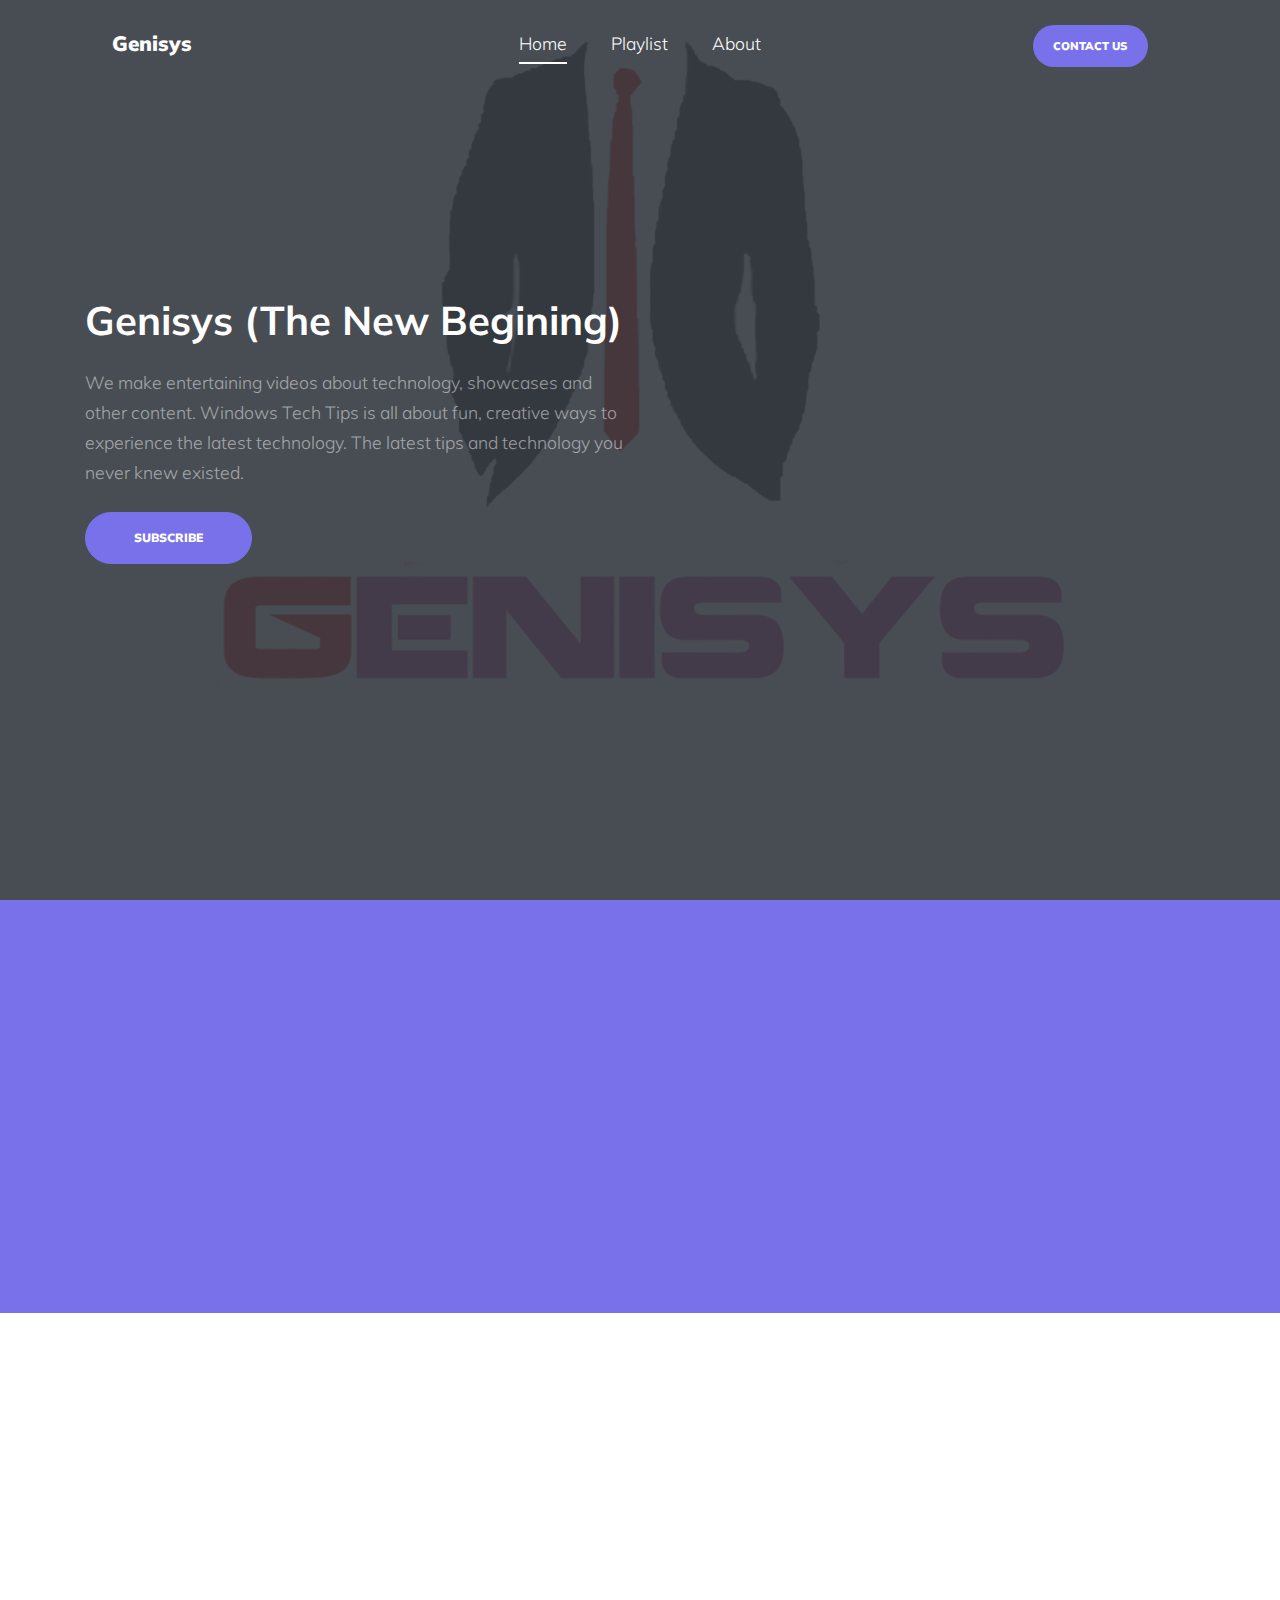
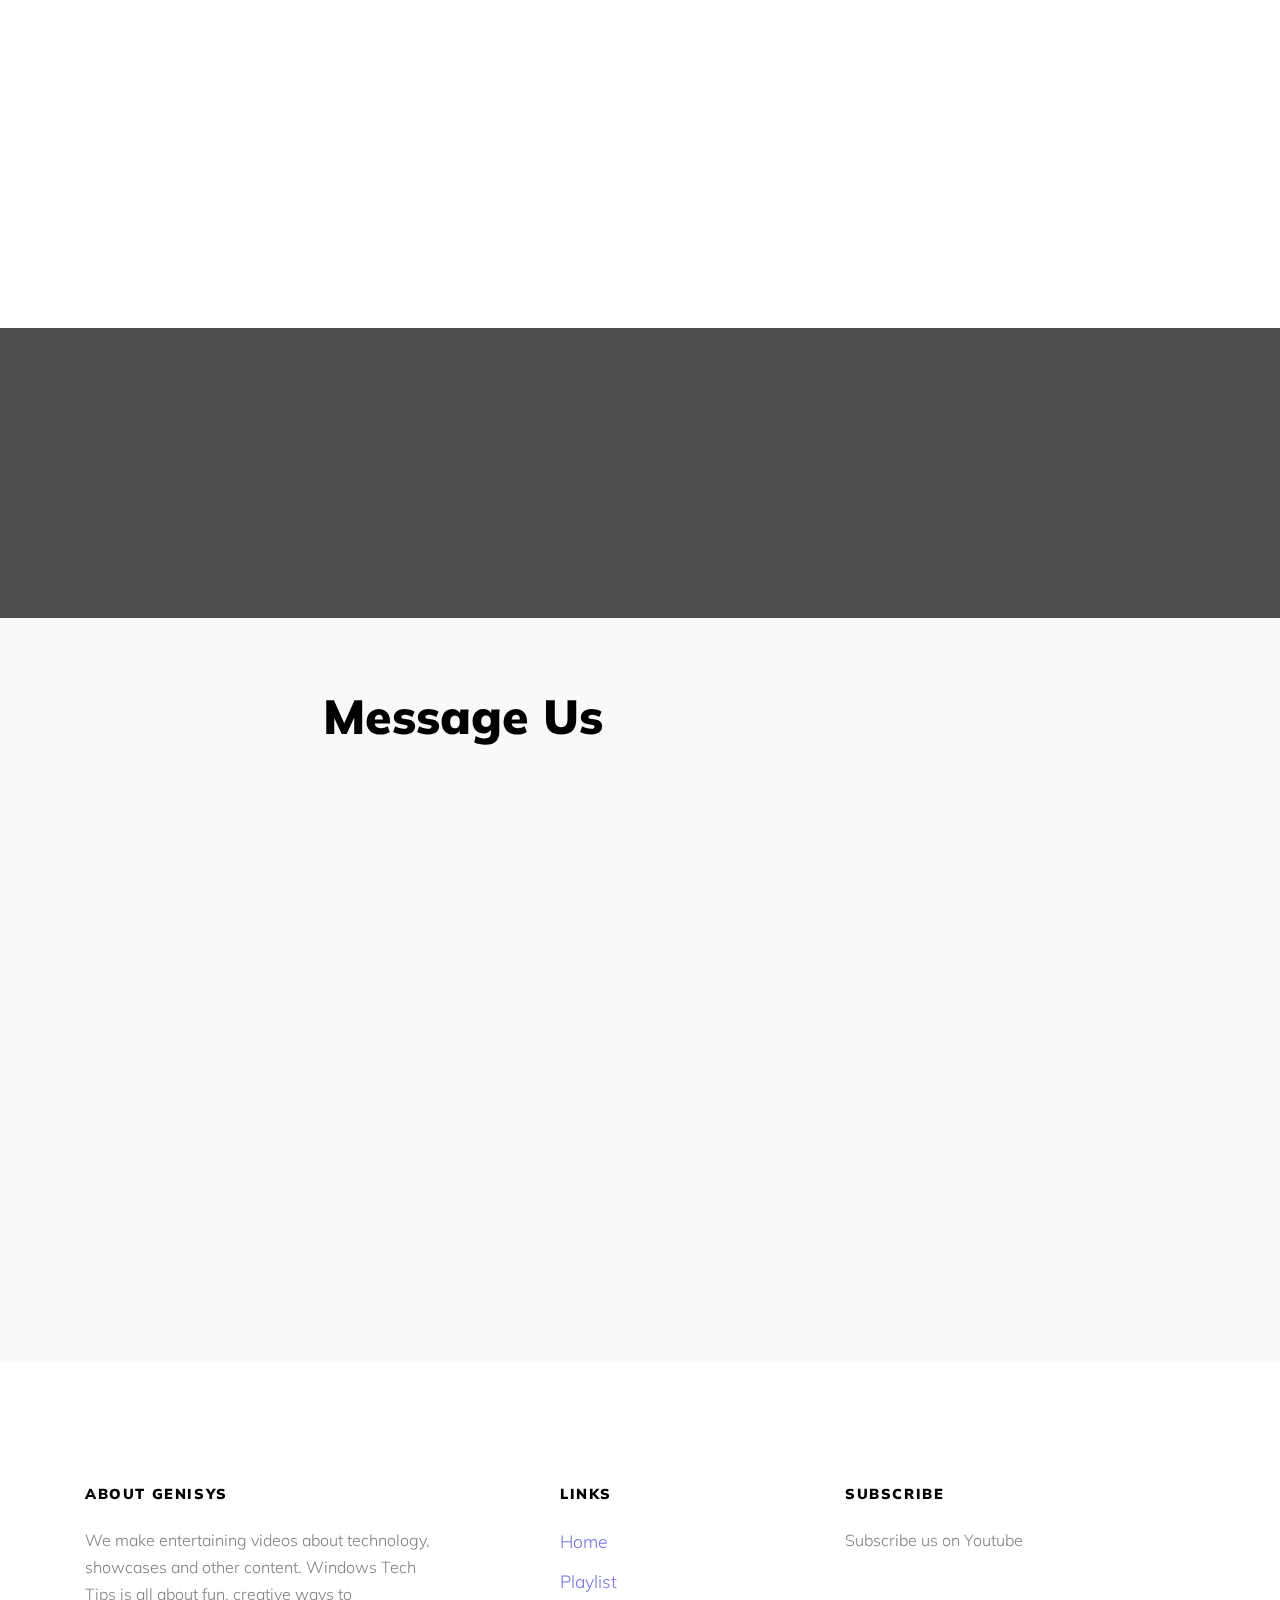
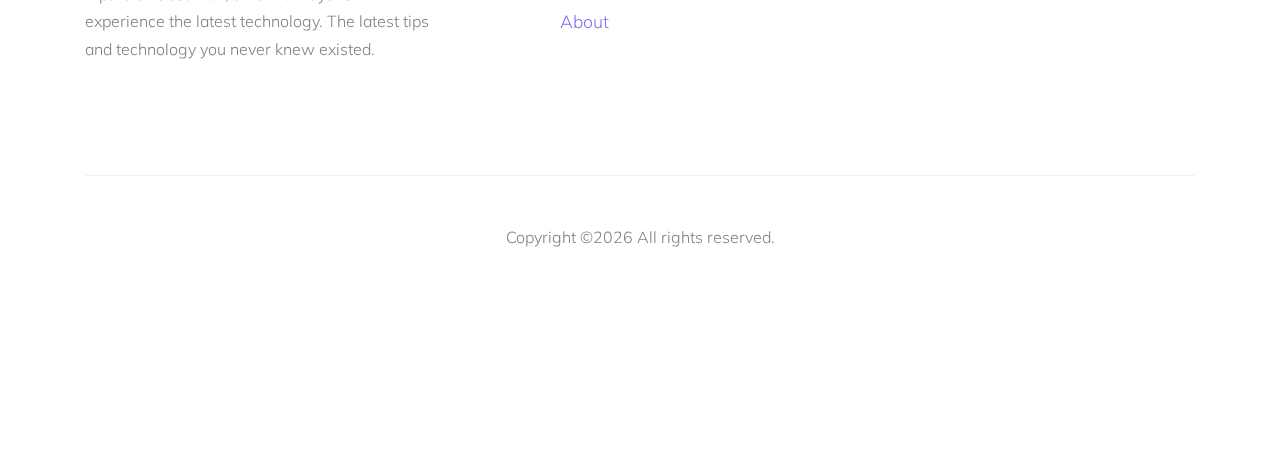
==== index.html @ ff039a1c "Full webpage" ====
<!DOCTYPE html>
<html lang="en">
  <head>
    <title>Genisys</title>
    <link rel="shortcut icon" href="images/Icon.png" />
    <meta charset="utf-8">
    <meta name="viewport" content="width=device-width, initial-scale=1, shrink-to-fit=no">
    
    
    <link href="https://fonts.googleapis.com/css?family=Muli:300,400,700,900" rel="stylesheet">
    <link rel="stylesheet" href="fonts/icomoon/style.css">

    <link rel="stylesheet" href="css/bootstrap.min.css">
    <link rel="stylesheet" href="css/jquery-ui.css">
    <link rel="stylesheet" href="css/owl.carousel.min.css">
    <link rel="stylesheet" href="css/owl.theme.default.min.css">
    <link rel="stylesheet" href="css/owl.theme.default.min.css">

    <link rel="stylesheet" href="css/jquery.fancybox.min.css">

    <link rel="stylesheet" href="css/bootstrap-datepicker.css">

    <link rel="stylesheet" href="fonts/flaticon/font/flaticon.css">

    <link rel="stylesheet" href="css/aos.css">

    <link rel="stylesheet" href="css/style.css">
    
  </head>
  <body data-spy="scroll" data-target=".site-navbar-target" data-offset="300">
  
  <div class="site-wrap">

    <div class="site-mobile-menu site-navbar-target">
      <div class="site-mobile-menu-header">
        <div class="site-mobile-menu-close mt-3">
          <span class="icon-close2 js-menu-toggle"></span>
        </div>
      </div>
      <div class="site-mobile-menu-body"></div>
    </div>
   
    
    <header class="site-navbar py-4 js-sticky-header site-navbar-target" role="banner">
      
      <div class="container-fluid">
        <div class="d-flex align-items-center">
          <div class="site-logo mr-auto w-25"><a href="index.html">Genisys</a></div>

          <div class="mx-auto text-center">
            <nav class="site-navigation position-relative text-right" role="navigation">
              <ul class="site-menu main-menu js-clone-nav mx-auto d-none d-lg-block  m-0 p-0">
                <li><a href="#home-section" class="nav-link">Home</a></li>
                <li><a href="#playlist-section" class="nav-link">Playlist</a></li>
                <li><a href="#about-section" class="nav-link">About</a></li>
              </ul>
            </nav>
          </div>

          <div class="ml-auto w-25">
            <nav class="site-navigation position-relative text-right" role="navigation">
              <ul class="site-menu main-menu site-menu-dark js-clone-nav mr-auto d-none d-lg-block m-0 p-0">
                <li class="cta"><a href="#contact-section" class="nav-link"><span>Contact Us</span></a></li>
              </ul>
            </nav>
            <a href="#" class="d-inline-block d-lg-none site-menu-toggle js-menu-toggle text-black float-right"><span class="icon-menu h3"></span></a>
          </div>
        </div>
      </div>
      
    </header>

    <div class="intro-section" id="home-section">
      
      <div class="slide-1" style="background-image: url('images/1.jpg');" data-stellar-background-ratio="0.5">
        <div class="container">
          <div class="row align-items-center">
            <div class="col-12">
              <div class="row align-items-center">
                <div class="col-lg-6 mb-4">
                  <h1  data-aos="fade-up" data-aos-delay="100">Genisys (The New Begining)</h1>
                  <p class="mb-4"  data-aos="fade-up" data-aos-delay="200">We make entertaining videos about technology, showcases and other content. Windows Tech Tips is all about fun, creative ways to experience the latest technology. The latest tips and technology you never knew existed.</p>
                  <p data-aos="fade-up" data-aos-delay="300"><a href="https://www.youtube.com/c/Genisyschannel" class="btn btn-primary py-3 px-5 btn-pill">Subscribe</a></p>

                </div>
              </div>
            </div>
            
          </div>
        </div>
      </div>
    </div>

    
    <div class="site-section courses-title" id="playlist-section">
      <div class="container">
        <div class="row mb-5 justify-content-center">
          <div class="col-lg-7 text-center" data-aos="fade-up" data-aos-delay="100">
            <h2 class="section-title">Playlist</h2>
          </div>
        </div>
      </div>
    </div>
    <div class="site-section courses-entry-wrap"  data-aos="fade-up" data-aos-delay="200">
      <div class="container">
        <div class="row">

          <div class="owl-carousel col-12 nonloop-block-14">

            <div class="course bg-white h-100 align-self-stretch">
              <div class="iframe-container">
                <iframe width="560" height="315" src="https://www.youtube.com/embed/videoseries?list=PLZ8ZavRdxib5NOZ0PcH_NPedXudBu9QNH" frameborder="0" allow="accelerometer; autoplay; encrypted-media; gyroscope; picture-in-picture" allowfullscreen></iframe>
              </div>
            </div>

            <div class="course bg-white h-100 align-self-stretch">
              <div class="iframe-container">
                <iframe width="560" height="315" src="https://www.youtube.com/embed/videoseries?list=PLZ8ZavRdxib6wpeJSiili2J44ztPbhXlC" frameborder="0" allow="accelerometer; autoplay; encrypted-media; gyroscope; picture-in-picture" allowfullscreen></iframe>
              </div>
            </div>

            <div class="course bg-white h-100 align-self-stretch">
              <div class="iframe-container">
                <iframe width="560" height="315" src="https://www.youtube.com/embed/videoseries?list=PLZ8ZavRdxib6djG3fVRf4UelJCjwwiK1C" frameborder="0" allow="accelerometer; autoplay; encrypted-media; gyroscope; picture-in-picture" allowfullscreen></iframe>
              </div>
            </div>



            <div class="course bg-white h-100 align-self-stretch">
              <div class="iframe-container">
                <iframe width="560" height="315" src="https://www.youtube.com/embed/videoseries?list=PLZ8ZavRdxib55A7ItDXSFVmfFEqRTArid" frameborder="0" allow="accelerometer; autoplay; encrypted-media; gyroscope; picture-in-picture" allowfullscreen></iframe>
              </div>
            </div>

          </div>
        </div>
        <div class="row justify-content-center">
          <div class="col-7 text-center">
            <button class="customPrevBtn btn btn-primary m-1">Prev</button>
            <button class="customNextBtn btn btn-primary m-1">Next</button>
          </div>
        </div>
        <br>
        <div class="row justify-content-center">
          <p data-aos="fade-up" data-aos-delay="300"><a href="videos.html" class="btn btn-primary py-3 px-5 btn-pill">All Videos -></a></p>
        </div>
      </div>
    </div>


    <div class="site-section" id="about-section">
        <div class="row mb-5 justify-content-center">
          <div class="col-lg-7 mb-5 text-center"  data-aos="fade-up" data-aos-delay="100">
            <h2 class="section-title">About</h2>
          </div>
        </div>
        
         <div class="site-section bg-image overlay" style="background-image: url('images/1.jpg');">
           <div class="container">
              <div class="row justify-content-center align-items-center" data-aos="fade-up" data-aos-delay="1000">
                <div class="col-md-8 text-center testimony">
                  <img src="images/person_4.jpg" alt="Image" class="img-fluid w-25 mb-4 rounded-circle">
                  <h3 class="mb-4">G. Ajith Kumar</h3>
                  <blockquote>
                    <p>&ldquo; I am Student, Studying B.E CSE in Paavai Engineering College, Namakkal. &rdquo;</p>
                  </blockquote>
                </div>
              </div>
           </div>
         </div>

    
    <div class="site-section bg-light" id="contact-section">
      <div class="container">

        <div class="row justify-content-center">
          <div class="col-md-7">


            
            <h2 class="section-title mb-3">Message Us</h2>
            <form method="post" data-aos="fade">
              <div class="form-group row">
                <div class="col-md-6 mb-3 mb-lg-0">
                  <input type="text" class="form-control" placeholder="First name">
                </div>
                <div class="col-md-6">
                  <input type="text" class="form-control" placeholder="Last name">
                </div>
              </div>

              <div class="form-group row">
                <div class="col-md-12">
                  <input type="text" class="form-control" placeholder="Subject">
                </div>
              </div>

              <div class="form-group row">
                <div class="col-md-12">
                  <input type="email" class="form-control" placeholder="Email">
                </div>
              </div>
              <div class="form-group row">
                <div class="col-md-12">
                  <textarea class="form-control" id="" cols="30" rows="10" placeholder="Write your message here."></textarea>
                </div>
              </div>

              <div class="form-group row">
                <div class="col-md-6">
                  
                  <input type="submit" class="btn btn-primary py-3 px-5 btn-block btn-pill" value="Send Message">
                </div>
              </div>

            </form>
          </div>
        </div>
      </div>
    </div>
    
     
    <footer class="footer-section bg-white">
      <div class="container">
        <div class="row">
          <div class="col-md-4">
            <h3>About Genisys</h3>
            <p>We make entertaining videos about technology, showcases and other content. Windows Tech Tips is all about fun, creative ways to experience the latest technology. The latest tips and technology you never knew existed.</p>
          </div>

          <div class="col-md-3 ml-auto">
            <h3>Links</h3>
            <ul class="list-unstyled footer-links">
              <li><a href="#home-section">Home</a></li>
              <li><a href="#playlist-section">Playlist</a></li>
              <li><a href="#"></a></li>
              <li><a href="#about-section">About</a></li>
            </ul>
          </div>

          <div class="col-md-4">
            <h3>Subscribe</h3>
            <p>Subscribe us on Youtube</p>
            <p data-aos="fade-up" data-aos-delay="300"><a href="https://www.youtube.com/c/Genisyschannel" class="btn btn-primary py-3 px-5 btn-pill">Subscribe</a></p>
          </div>

        </div>

        <div class="row pt-5 mt-5 text-center">
          <div class="col-md-12">
            <div class="border-top pt-5">
            <p>
        Copyright &copy;<script>document.write(new Date().getFullYear());</script> All rights reserved.
      </p>
            </div>
          </div>
          
        </div>
      </div>
    </footer>

  
    
  </div> <!-- .site-wrap -->

  <script src="js/jquery-3.3.1.min.js"></script>
  <script src="js/jquery-migrate-3.0.1.min.js"></script>
  <script src="js/jquery-ui.js"></script>
  <script src="js/popper.min.js"></script>
  <script src="js/bootstrap.min.js"></script>
  <script src="js/owl.carousel.min.js"></script>
  <script src="js/jquery.stellar.min.js"></script>
  <script src="js/jquery.countdown.min.js"></script>
  <script src="js/bootstrap-datepicker.min.js"></script>
  <script src="js/jquery.easing.1.3.js"></script>
  <script src="js/aos.js"></script>
  <script src="js/jquery.fancybox.min.js"></script>
  <script src="js/jquery.sticky.js"></script>

  
  <script src="js/main.js"></script>
    
  </body>
</html>
---- fonts/icomoon/style.css ----
@font-face {
  font-family: 'icomoon';
  src:  url('fonts/icomoon.eot?10si43');
  src:  url('fonts/icomoon.eot?10si43#iefix') format('embedded-opentype'),
    url('fonts/icomoon.ttf?10si43') format('truetype'),
    url('fonts/icomoon.woff?10si43') format('woff'),
    url('fonts/icomoon.svg?10si43#icomoon') format('svg');
  font-weight: normal;
  font-style: normal;
}

[class^="icon-"], [class*=" icon-"] {
  /* use !important to prevent issues with browser extensions that change fonts */
  font-family: 'icomoon' !important;
  speak: none;
  font-style: normal;
  font-weight: normal;
  font-variant: normal;
  text-transform: none;
  line-height: 1;

  /* Better Font Rendering =========== */
  -webkit-font-smoothing: antialiased;
  -moz-osx-font-smoothing: grayscale;
}

.icon-asterisk:before {
  content: "\f069";
}
.icon-plus:before {
  content: "\f067";
}
.icon-question:before {
  content: "\f128";
}
.icon-minus:before {
  content: "\f068";
}
.icon-glass:before {
  content: "\f000";
}
.icon-music:before {
  content: "\f001";
}
.icon-search:before {
  content: "\f002";
}
.icon-envelope-o:before {
  content: "\f003";
}
.icon-heart:before {
  content: "\f004";
}
.icon-star:before {
  content: "\f005";
}
.icon-star-o:before {
  content: "\f006";
}
.icon-user:before {
  content: "\f007";
}
.icon-film:before {
  content: "\f008";
}
.icon-th-large:before {
  content: "\f009";
}
.icon-th:before {
  content: "\f00a";
}
.icon-th-list:before {
  content: "\f00b";
}
.icon-check:before {
  content: "\f00c";
}
.icon-close:before {
  content: "\f00d";
}
.icon-remove:before {
  content: "\f00d";
}
.icon-times:before {
  content: "\f00d";
}
.icon-search-plus:before {
  content: "\f00e";
}
.icon-search-minus:before {
  content: "\f010";
}
.icon-power-off:before {
  content: "\f011";
}
.icon-signal:before {
  content: "\f012";
}
.icon-cog:before {
  content: "\f013";
}
.icon-gear:before {
  content: "\f013";
}
.icon-trash-o:before {
  content: "\f014";
}
.icon-home:before {
  content: "\f015";
}
.icon-file-o:before {
  content: "\f016";
}
.icon-clock-o:before {
  content: "\f017";
}
.icon-road:before {
  content: "\f018";
}
.icon-download:before {
  content: "\f019";
}
.icon-arrow-circle-o-down:before {
  content: "\f01a";
}
.icon-arrow-circle-o-up:before {
  content: "\f01b";
}
.icon-inbox:before {
  content: "\f01c";
}
.icon-play-circle-o:before {
  content: "\f01d";
}
.icon-repeat:before {
  content: "\f01e";
}
.icon-rotate-right:before {
  content: "\f01e";
}
.icon-refresh:before {
  content: "\f021";
}
.icon-list-alt:before {
  content: "\f022";
}
.icon-lock:before {
  content: "\f023";
}
.icon-flag:before {
  content: "\f024";
}
.icon-headphones:before {
  content: "\f025";
}
.icon-volume-off:before {
  content: "\f026";
}
.icon-volume-down:before {
  content: "\f027";
}
.icon-volume-up:before {
  content: "\f028";
}
.icon-qrcode:before {
  content: "\f029";
}
.icon-barcode:before {
  content: "\f02a";
}
.icon-tag:before {
  content: "\f02b";
}
.icon-tags:before {
  content: "\f02c";
}
.icon-book:before {
  content: "\f02d";
}
.icon-bookmark:before {
  content: "\f02e";
}
.icon-print:before {
  content: "\f02f";
}
.icon-camera:before {
  content: "\f030";
}
.icon-font:before {
  content: "\f031";
}
.icon-bold:before {
  content: "\f032";
}
.icon-italic:before {
  content: "\f033";
}
.icon-text-height:before {
  content: "\f034";
}
.icon-text-width:before {
  content: "\f035";
}
.icon-align-left:before {
  content: "\f036";
}
.icon-align-center:before {
  content: "\f037";
}
.icon-align-right:before {
  content: "\f038";
}
.icon-align-justify:before {
  content: "\f039";
}
.icon-list:before {
  content: "\f03a";
}
.icon-dedent:before {
  content: "\f03b";
}
.icon-outdent:before {
  content: "\f03b";
}
.icon-indent:before {
  content: "\f03c";
}
.icon-video-camera:before {
  content: "\f03d";
}
.icon-image:before {
  content: "\f03e";
}
.icon-photo:before {
  content: "\f03e";
}
.icon-picture-o:before {
  content: "\f03e";
}
.icon-pencil:before {
  content: "\f040";
}
.icon-map-marker:before {
  content: "\f041";
}
.icon-adjust:before {
  content: "\f042";
}
.icon-tint:before {
  content: "\f043";
}
.icon-edit:before {
  content: "\f044";
}
.icon-pencil-square-o:before {
  content: "\f044";
}
.icon-share-square-o:before {
  content: "\f045";
}
.icon-check-square-o:before {
  content: "\f046";
}
.icon-arrows:before {
  content: "\f047";
}
.icon-step-backward:before {
  content: "\f048";
}
.icon-fast-backward:before {
  content: "\f049";
}
.icon-backward:before {
  content: "\f04a";
}
.icon-play:before {
  content: "\f04b";
}
.icon-pause:before {
  content: "\f04c";
}
.icon-stop:before {
  content: "\f04d";
}
.icon-forward:before {
  content: "\f04e";
}
.icon-fast-forward:before {
  content: "\f050";
}
.icon-step-forward:before {
  content: "\f051";
}
.icon-eject:before {
  content: "\f052";
}
.icon-chevron-left:before {
  content: "\f053";
}
.icon-chevron-right:before {
  content: "\f054";
}
.icon-plus-circle:before {
  content: "\f055";
}
.icon-minus-circle:before {
  content: "\f056";
}
.icon-times-circle:before {
  content: "\f057";
}
.icon-check-circle:before {
  content: "\f058";
}
.icon-question-circle:before {
  content: "\f059";
}
.icon-info-circle:before {
  content: "\f05a";
}
.icon-crosshairs:before {
  content: "\f05b";
}
.icon-times-circle-o:before {
  content: "\f05c";
}
.icon-check-circle-o:before {
  content: "\f05d";
}
.icon-ban:before {
  content: "\f05e";
}
.icon-arrow-left:before {
  content: "\f060";
}
.icon-arrow-right:before {
  content: "\f061";
}
.icon-arrow-up:before {
  content: "\f062";
}
.icon-arrow-down:before {
  content: "\f063";
}
.icon-mail-forward:before {
  content: "\f064";
}
.icon-share:before {
  content: "\f064";
}
.icon-expand:before {
  content: "\f065";
}
.icon-compress:before {
  content: "\f066";
}
.icon-exclamation-circle:before {
  content: "\f06a";
}
.icon-gift:before {
  content: "\f06b";
}
.icon-leaf:before {
  content: "\f06c";
}
.icon-fire:before {
  content: "\f06d";
}
.icon-eye:before {
  content: "\f06e";
}
.icon-eye-slash:before {
  content: "\f070";
}
.icon-exclamation-triangle:before {
  content: "\f071";
}
.icon-warning:before {
  content: "\f071";
}
.icon-plane:before {
  content: "\f072";
}
.icon-calendar:before {
  content: "\f073";
}
.icon-random:before {
  content: "\f074";
}
.icon-comment:before {
  content: "\f075";
}
.icon-magnet:before {
  content: "\f076";
}
.icon-chevron-up:before {
  content: "\f077";
}
.icon-chevron-down:before {
  content: "\f078";
}
.icon-retweet:before {
  content: "\f079";
}
.icon-shopping-cart:before {
  content: "\f07a";
}
.icon-folder:before {
  content: "\f07b";
}
.icon-folder-open:before {
  content: "\f07c";
}
.icon-arrows-v:before {
  content: "\f07d";
}
.icon-arrows-h:before {
  content: "\f07e";
}
.icon-bar-chart:before {
  content: "\f080";
}
.icon-bar-chart-o:before {
  content: "\f080";
}
.icon-twitter-square:before {
  content: "\f081";
}
.icon-facebook-square:before {
  content: "\f082";
}
.icon-camera-retro:before {
  content: "\f083";
}
.icon-key:before {
  content: "\f084";
}
.icon-cogs:before {
  content: "\f085";
}
.icon-gears:before {
  content: "\f085";
}
.icon-comments:before {
  content: "\f086";
}
.icon-thumbs-o-up:before {
  content: "\f087";
}
.icon-thumbs-o-down:before {
  content: "\f088";
}
.icon-star-half:before {
  content: "\f089";
}
.icon-heart-o:before {
  content: "\f08a";
}
.icon-sign-out:before {
  content: "\f08b";
}
.icon-linkedin-square:before {
  content: "\f08c";
}
.icon-thumb-tack:before {
  content: "\f08d";
}
.icon-external-link:before {
  content: "\f08e";
}
.icon-sign-in:before {
  content: "\f090";
}
.icon-trophy:before {
  content: "\f091";
}
.icon-github-square:before {
  content: "\f092";
}
.icon-upload:before {
  content: "\f093";
}
.icon-lemon-o:before {
  content: "\f094";
}
.icon-phone:before {
  content: "\f095";
}
.icon-square-o:before {
  content: "\f096";
}
.icon-bookmark-o:before {
  content: "\f097";
}
.icon-phone-square:before {
  content: "\f098";
}
.icon-twitter:before {
  content: "\f099";
}
.icon-facebook:before {
  content: "\f09a";
}
.icon-facebook-f:before {
  content: "\f09a";
}
.icon-github:before {
  content: "\f09b";
}
.icon-unlock:before {
  content: "\f09c";
}
.icon-credit-card:before {
  content: "\f09d";
}
.icon-feed:before {
  content: "\f09e";
}
.icon-rss:before {
  content: "\f09e";
}
.icon-hdd-o:before {
  content: "\f0a0";
}
.icon-bullhorn:before {
  content: "\f0a1";
}
.icon-bell-o:before {
  content: "\f0a2";
}
.icon-certificate:before {
  content: "\f0a3";
}
.icon-hand-o-right:before {
  content: "\f0a4";
}
.icon-hand-o-left:before {
  content: "\f0a5";
}
.icon-hand-o-up:before {
  content: "\f0a6";
}
.icon-hand-o-down:before {
  content: "\f0a7";
}
.icon-arrow-circle-left:before {
  content: "\f0a8";
}
.icon-arrow-circle-right:before {
  content: "\f0a9";
}
.icon-arrow-circle-up:before {
  content: "\f0aa";
}
.icon-arrow-circle-down:before {
  content: "\f0ab";
}
.icon-globe:before {
  content: "\f0ac";
}
.icon-wrench:before {
  content: "\f0ad";
}
.icon-tasks:before {
  content: "\f0ae";
}
.icon-filter:before {
  content: "\f0b0";
}
.icon-briefcase:before {
  content: "\f0b1";
}
.icon-arrows-alt:before {
  content: "\f0b2";
}
.icon-group:before {
  content: "\f0c0";
}
.icon-users:before {
  content: "\f0c0";
}
.icon-chain:before {
  content: "\f0c1";
}
.icon-link:before {
  content: "\f0c1";
}
.icon-cloud:before {
  content: "\f0c2";
}
.icon-flask:before {
  content: "\f0c3";
}
.icon-cut:before {
  content: "\f0c4";
}
.icon-scissors:before {
  content: "\f0c4";
}
.icon-copy:before {
  content: "\f0c5";
}
.icon-files-o:before {
  content: "\f0c5";
}
.icon-paperclip:before {
  content: "\f0c6";
}
.icon-floppy-o:before {
  content: "\f0c7";
}
.icon-save:before {
  content: "\f0c7";
}
.icon-square:before {
  content: "\f0c8";
}
.icon-bars:before {
  content: "\f0c9";
}
.icon-navicon:before {
  content: "\f0c9";
}
.icon-reorder:before {
  content: "\f0c9";
}
.icon-list-ul:before {
  content: "\f0ca";
}
.icon-list-ol:before {
  content: "\f0cb";
}
.icon-strikethrough:before {
  content: "\f0cc";
}
.icon-underline:before {
  content: "\f0cd";
}
.icon-table:before {
  content: "\f0ce";
}
.icon-magic:before {
  content: "\f0d0";
}
.icon-truck:before {
  content: "\f0d1";
}
.icon-pinterest:before {
  content: "\f0d2";
}
.icon-pinterest-square:before {
  content: "\f0d3";
}
.icon-google-plus-square:before {
  content: "\f0d4";
}
.icon-google-plus:before {
  content: "\f0d5";
}
.icon-money:before {
  content: "\f0d6";
}
.icon-caret-down:before {
  content: "\f0d7";
}
.icon-caret-up:before {
  content: "\f0d8";
}
.icon-caret-left:before {
  content: "\f0d9";
}
.icon-caret-right:before {
  content: "\f0da";
}
.icon-columns:before {
  content: "\f0db";
}
.icon-sort:before {
  content: "\f0dc";
}
.icon-unsorted:before {
  content: "\f0dc";
}
.icon-sort-desc:before {
  content: "\f0dd";
}
.icon-sort-down:before {
  content: "\f0dd";
}
.icon-sort-asc:before {
  content: "\f0de";
}
.icon-sort-up:before {
  content: "\f0de";
}
.icon-envelope:before {
  content: "\f0e0";
}
.icon-linkedin:before {
  content: "\f0e1";
}
.icon-rotate-left:before {
  content: "\f0e2";
}
.icon-undo:before {
  content: "\f0e2";
}
.icon-gavel:before {
  content: "\f0e3";
}
.icon-legal:before {
  content: "\f0e3";
}
.icon-dashboard:before {
  content: "\f0e4";
}
.icon-tachometer:before {
  content: "\f0e4";
}
.icon-comment-o:before {
  content: "\f0e5";
}
.icon-comments-o:before {
  content: "\f0e6";
}
.icon-bolt:before {
  content: "\f0e7";
}
.icon-flash:before {
  content: "\f0e7";
}
.icon-sitemap:before {
  content: "\f0e8";
}
.icon-umbrella:before {
  content: "\f0e9";
}
.icon-clipboard:before {
  content: "\f0ea";
}
.icon-paste:before {
  content: "\f0ea";
}
.icon-lightbulb-o:before {
  content: "\f0eb";
}
.icon-exchange:before {
  content: "\f0ec";
}
.icon-cloud-download:before {
  content: "\f0ed";
}
.icon-cloud-upload:before {
  content: "\f0ee";
}
.icon-user-md:before {
  content: "\f0f0";
}
.icon-stethoscope:before {
  content: "\f0f1";
}
.icon-suitcase:before {
  content: "\f0f2";
}
.icon-bell:before {
  content: "\f0f3";
}
.icon-coffee:before {
  content: "\f0f4";
}
.icon-cutlery:before {
  content: "\f0f5";
}
.icon-file-text-o:before {
  content: "\f0f6";
}
.icon-building-o:before {
  content: "\f0f7";
}
.icon-hospital-o:before {
  content: "\f0f8";
}
.icon-ambulance:before {
  content: "\f0f9";
}
.icon-medkit:before {
  content: "\f0fa";
}
.icon-fighter-jet:before {
  content: "\f0fb";
}
.icon-beer:before {
  content: "\f0fc";
}
.icon-h-square:before {
  content: "\f0fd";
}
.icon-plus-square:before {
  content: "\f0fe";
}
.icon-angle-double-left:before {
  content: "\f100";
}
.icon-angle-double-right:before {
  content: "\f101";
}
.icon-angle-double-up:before {
  content: "\f102";
}
.icon-angle-double-down:before {
  content: "\f103";
}
.icon-angle-left:before {
  content: "\f104";
}
.icon-angle-right:before {
  content: "\f105";
}
.icon-angle-up:before {
  content: "\f106";
}
.icon-angle-down:before {
  content: "\f107";
}
.icon-desktop:before {
  content: "\f108";
}
.icon-laptop:before {
  content: "\f109";
}
.icon-tablet:before {
  content: "\f10a";
}
.icon-mobile:before {
  content: "\f10b";
}
.icon-mobile-phone:before {
  content: "\f10b";
}
.icon-circle-o:before {
  content: "\f10c";
}
.icon-quote-left:before {
  content: "\f10d";
}
.icon-quote-right:before {
  content: "\f10e";
}
.icon-spinner:before {
  content: "\f110";
}
.icon-circle:before {
  content: "\f111";
}
.icon-mail-reply:before {
  content: "\f112";
}
.icon-reply:before {
  content: "\f112";
}
.icon-github-alt:before {
  content: "\f113";
}
.icon-folder-o:before {
  content: "\f114";
}
.icon-folder-open-o:before {
  content: "\f115";
}
.icon-smile-o:before {
  content: "\f118";
}
.icon-frown-o:before {
  content: "\f119";
}
.icon-meh-o:before {
  content: "\f11a";
}
.icon-gamepad:before {
  content: "\f11b";
}
.icon-keyboard-o:before {
  content: "\f11c";
}
.icon-flag-o:before {
  content: "\f11d";
}
.icon-flag-checkered:before {
  content: "\f11e";
}
.icon-terminal:before {
  content: "\f120";
}
.icon-code:before {
  content: "\f121";
}
.icon-mail-reply-all:before {
  content: "\f122";
}
.icon-reply-all:before {
  content: "\f122";
}
.icon-star-half-empty:before {
  content: "\f123";
}
.icon-star-half-full:before {
  content: "\f123";
}
.icon-star-half-o:before {
  content: "\f123";
}
.icon-location-arrow:before {
  content: "\f124";
}
.icon-crop:before {
  content: "\f125";
}
.icon-code-fork:before {
  content: "\f126";
}
.icon-chain-broken:before {
  content: "\f127";
}
.icon-unlink:before {
  content: "\f127";
}
.icon-info:before {
  content: "\f129";
}
.icon-exclamation:before {
  content: "\f12a";
}
.icon-superscript:before {
  content: "\f12b";
}
.icon-subscript:before {
  content: "\f12c";
}
.icon-eraser:before {
  content: "\f12d";
}
.icon-puzzle-piece:before {
  content: "\f12e";
}
.icon-microphone:before {
  content: "\f130";
}
.icon-microphone-slash:before {
  content: "\f131";
}
.icon-shield:before {
  content: "\f132";
}
.icon-calendar-o:before {
  content: "\f133";
}
.icon-fire-extinguisher:before {
  content: "\f134";
}
.icon-rocket:before {
  content: "\f135";
}
.icon-maxcdn:before {
  content: "\f136";
}
.icon-chevron-circle-left:before {
  content: "\f137";
}
.icon-chevron-circle-right:before {
  content: "\f138";
}
.icon-chevron-circle-up:before {
  content: "\f139";
}
.icon-chevron-circle-down:before {
  content: "\f13a";
}
.icon-html5:before {
  content: "\f13b";
}
.icon-css3:before {
  content: "\f13c";
}
.icon-anchor:before {
  content: "\f13d";
}
.icon-unlock-alt:before {
  content: "\f13e";
}
.icon-bullseye:before {
  content: "\f140";
}
.icon-ellipsis-h:before {
  content: "\f141";
}
.icon-ellipsis-v:before {
  content: "\f142";
}
.icon-rss-square:before {
  content: "\f143";
}
.icon-play-circle:before {
  content: "\f144";
}
.icon-ticket:before {
  content: "\f145";
}
.icon-minus-square:before {
  content: "\f146";
}
.icon-minus-square-o:before {
  content: "\f147";
}
.icon-level-up:before {
  content: "\f148";
}
.icon-level-down:before {
  content: "\f149";
}
.icon-check-square:before {
  content: "\f14a";
}
.icon-pencil-square:before {
  content: "\f14b";
}
.icon-external-link-square:before {
  content: "\f14c";
}
.icon-share-square:before {
  content: "\f14d";
}
.icon-compass:before {
  content: "\f14e";
}
.icon-caret-square-o-down:before {
  content: "\f150";
}
.icon-toggle-down:before {
  content: "\f150";
}
.icon-caret-square-o-up:before {
  content: "\f151";
}
.icon-toggle-up:before {
  content: "\f151";
}
.icon-caret-square-o-right:before {
  content: "\f152";
}
.icon-toggle-right:before {
  content: "\f152";
}
.icon-eur:before {
  content: "\f153";
}
.icon-euro:before {
  content: "\f153";
}
.icon-gbp:before {
  content: "\f154";
}
.icon-dollar:before {
  content: "\f155";
}
.icon-usd:before {
  content: "\f155";
}
.icon-inr:before {
  content: "\f156";
}
.icon-rupee:before {
  content: "\f156";
}
.icon-cny:before {
  content: "\f157";
}
.icon-jpy:before {
  content: "\f157";
}
.icon-rmb:before {
  content: "\f157";
}
.icon-yen:before {
  content: "\f157";
}
.icon-rouble:before {
  content: "\f158";
}
.icon-rub:before {
  content: "\f158";
}
.icon-ruble:before {
  content: "\f158";
}
.icon-krw:before {
  content: "\f159";
}
.icon-won:before {
  content: "\f159";
}
.icon-bitcoin:before {
  content: "\f15a";
}
.icon-btc:before {
  content: "\f15a";
}
.icon-file:before {
  content: "\f15b";
}
.icon-file-text:before {
  content: "\f15c";
}
.icon-sort-alpha-asc:before {
  content: "\f15d";
}
.icon-sort-alpha-desc:before {
  content: "\f15e";
}
.icon-sort-amount-asc:before {
  content: "\f160";
}
.icon-sort-amount-desc:before {
  content: "\f161";
}
.icon-sort-numeric-asc:before {
  content: "\f162";
}
.icon-sort-numeric-desc:before {
  content: "\f163";
}
.icon-thumbs-up:before {
  content: "\f164";
}
.icon-thumbs-down:before {
  content: "\f165";
}
.icon-youtube-square:before {
  content: "\f166";
}
.icon-youtube:before {
  content: "\f167";
}
.icon-xing:before {
  content: "\f168";
}
.icon-xing-square:before {
  content: "\f169";
}
.icon-youtube-play:before {
  content: "\f16a";
}
.icon-dropbox:before {
  content: "\f16b";
}
.icon-stack-overflow:before {
  content: "\f16c";
}
.icon-instagram:before {
  content: "\f16d";
}
.icon-flickr:before {
  content: "\f16e";
}
.icon-adn:before {
  content: "\f170";
}
.icon-bitbucket:before {
  content: "\f171";
}
.icon-bitbucket-square:before {
  content: "\f172";
}
.icon-tumblr:before {
  content: "\f173";
}
.icon-tumblr-square:before {
  content: "\f174";
}
.icon-long-arrow-down:before {
  content: "\f175";
}
.icon-long-arrow-up:before {
  content: "\f176";
}
.icon-long-arrow-left:before {
  content: "\f177";
}
.icon-long-arrow-right:before {
  content: "\f178";
}
.icon-apple:before {
  content: "\f179";
}
.icon-windows:before {
  content: "\f17a";
}
.icon-android:before {
  content: "\f17b";
}
.icon-linux:before {
  content: "\f17c";
}
.icon-dribbble:before {
  content: "\f17d";
}
.icon-skype:before {
  content: "\f17e";
}
.icon-foursquare:before {
  content: "\f180";
}
.icon-trello:before {
  content: "\f181";
}
.icon-female:before {
  content: "\f182";
}
.icon-male:before {
  content: "\f183";
}
.icon-gittip:before {
  content: "\f184";
}
.icon-gratipay:before {
  content: "\f184";
}
.icon-sun-o:before {
  content: "\f185";
}
.icon-moon-o:before {
  content: "\f186";
}
.icon-archive:before {
  content: "\f187";
}
.icon-bug:before {
  content: "\f188";
}
.icon-vk:before {
  content: "\f189";
}
.icon-weibo:before {
  content: "\f18a";
}
.icon-renren:before {
  content: "\f18b";
}
.icon-pagelines:before {
  content: "\f18c";
}
.icon-stack-exchange:before {
  content: "\f18d";
}
.icon-arrow-circle-o-right:before {
  content: "\f18e";
}
.icon-arrow-circle-o-left:before {
  content: "\f190";
}
.icon-caret-square-o-left:before {
  content: "\f191";
}
.icon-toggle-left:before {
  content: "\f191";
}
.icon-dot-circle-o:before {
  content: "\f192";
}
.icon-wheelchair:before {
  content: "\f193";
}
.icon-vimeo-square:before {
  content: "\f194";
}
.icon-try:before {
  content: "\f195";
}
.icon-turkish-lira:before {
  content: "\f195";
}
.icon-plus-square-o:before {
  content: "\f196";
}
.icon-space-shuttle:before {
  content: "\f197";
}
.icon-slack:before {
  content: "\f198";
}
.icon-envelope-square:before {
  content: "\f199";
}
.icon-wordpress:before {
  content: "\f19a";
}
.icon-openid:before {
  content: "\f19b";
}
.icon-bank:before {
  content: "\f19c";
}
.icon-institution:before {
  content: "\f19c";
}
.icon-university:before {
  content: "\f19c";
}
.icon-graduation-cap:before {
  content: "\f19d";
}
.icon-mortar-board:before {
  content: "\f19d";
}
.icon-yahoo:before {
  content: "\f19e";
}
.icon-google:before {
  content: "\f1a0";
}
.icon-reddit:before {
  content: "\f1a1";
}
.icon-reddit-square:before {
  content: "\f1a2";
}
.icon-stumbleupon-circle:before {
  content: "\f1a3";
}
.icon-stumbleupon:before {
  content: "\f1a4";
}
.icon-delicious:before {
  content: "\f1a5";
}
.icon-digg:before {
  content: "\f1a6";
}
.icon-pied-piper-pp:before {
  content: "\f1a7";
}
.icon-pied-piper-alt:before {
  content: "\f1a8";
}
.icon-drupal:before {
  content: "\f1a9";
}
.icon-joomla:before {
  content: "\f1aa";
}
.icon-language:before {
  content: "\f1ab";
}
.icon-fax:before {
  content: "\f1ac";
}
.icon-building:before {
  content: "\f1ad";
}
.icon-child:before {
  content: "\f1ae";
}
.icon-paw:before {
  content: "\f1b0";
}
.icon-spoon:before {
  content: "\f1b1";
}
.icon-cube:before {
  content: "\f1b2";
}
.icon-cubes:before {
  content: "\f1b3";
}
.icon-behance:before {
  content: "\f1b4";
}
.icon-behance-square:before {
  content: "\f1b5";
}
.icon-steam:before {
  content: "\f1b6";
}
.icon-steam-square:before {
  content: "\f1b7";
}
.icon-recycle:before {
  content: "\f1b8";
}
.icon-automobile:before {
  content: "\f1b9";
}
.icon-car:before {
  content: "\f1b9";
}
.icon-cab:before {
  content: "\f1ba";
}
.icon-taxi:before {
  content: "\f1ba";
}
.icon-tree:before {
  content: "\f1bb";
}
.icon-spotify:before {
  content: "\f1bc";
}
.icon-deviantart:before {
  content: "\f1bd";
}
.icon-soundcloud:before {
  content: "\f1be";
}
.icon-database:before {
  content: "\f1c0";
}
.icon-file-pdf-o:before {
  content: "\f1c1";
}
.icon-file-word-o:before {
  content: "\f1c2";
}
.icon-file-excel-o:before {
  content: "\f1c3";
}
.icon-file-powerpoint-o:before {
  content: "\f1c4";
}
.icon-file-image-o:before {
  content: "\f1c5";
}
.icon-file-photo-o:before {
  content: "\f1c5";
}
.icon-file-picture-o:before {
  content: "\f1c5";
}
.icon-file-archive-o:before {
  content: "\f1c6";
}
.icon-file-zip-o:before {
  content: "\f1c6";
}
.icon-file-audio-o:before {
  content: "\f1c7";
}
.icon-file-sound-o:before {
  content: "\f1c7";
}
.icon-file-movie-o:before {
  content: "\f1c8";
}
.icon-file-video-o:before {
  content: "\f1c8";
}
.icon-file-code-o:before {
  content: "\f1c9";
}
.icon-vine:before {
  content: "\f1ca";
}
.icon-codepen:before {
  content: "\f1cb";
}
.icon-jsfiddle:before {
  content: "\f1cc";
}
.icon-life-bouy:before {
  content: "\f1cd";
}
.icon-life-buoy:before {
  content: "\f1cd";
}
.icon-life-ring:before {
  content: "\f1cd";
}
.icon-life-saver:before {
  content: "\f1cd";
}
.icon-support:before {
  content: "\f1cd";
}
.icon-circle-o-notch:before {
  content: "\f1ce";
}
.icon-ra:before {
  content: "\f1d0";
}
.icon-rebel:before {
  content: "\f1d0";
}
.icon-resistance:before {
  content: "\f1d0";
}
.icon-empire:before {
  content: "\f1d1";
}
.icon-ge:before {
  content: "\f1d1";
}
.icon-git-square:before {
  content: "\f1d2";
}
.icon-git:before {
  content: "\f1d3";
}
.icon-hacker-news:before {
  content: "\f1d4";
}
.icon-y-combinator-square:before {
  content: "\f1d4";
}
.icon-yc-square:before {
  content: "\f1d4";
}
.icon-tencent-weibo:before {
  content: "\f1d5";
}
.icon-qq:before {
  content: "\f1d6";
}
.icon-wechat:before {
  content: "\f1d7";
}
.icon-weixin:before {
  content: "\f1d7";
}
.icon-paper-plane:before {
  content: "\f1d8";
}
.icon-send:before {
  content: "\f1d8";
}
.icon-paper-plane-o:before {
  content: "\f1d9";
}
.icon-send-o:before {
  content: "\f1d9";
}
.icon-history:before {
  content: "\f1da";
}
.icon-circle-thin:before {
  content: "\f1db";
}
.icon-header:before {
  content: "\f1dc";
}
.icon-paragraph:before {
  content: "\f1dd";
}
.icon-sliders:before {
  content: "\f1de";
}
.icon-share-alt:before {
  content: "\f1e0";
}
.icon-share-alt-square:before {
  content: "\f1e1";
}
.icon-bomb:before {
  content: "\f1e2";
}
.icon-futbol-o:before {
  content: "\f1e3";
}
.icon-soccer-ball-o:before {
  content: "\f1e3";
}
.icon-tty:before {
  content: "\f1e4";
}
.icon-binoculars:before {
  content: "\f1e5";
}
.icon-plug:before {
  content: "\f1e6";
}
.icon-slideshare:before {
  content: "\f1e7";
}
.icon-twitch:before {
  content: "\f1e8";
}
.icon-yelp:before {
  content: "\f1e9";
}
.icon-newspaper-o:before {
  content: "\f1ea";
}
.icon-wifi:before {
  content: "\f1eb";
}
.icon-calculator:before {
  content: "\f1ec";
}
.icon-paypal:before {
  content: "\f1ed";
}
.icon-google-wallet:before {
  content: "\f1ee";
}
.icon-cc-visa:before {
  content: "\f1f0";
}
.icon-cc-mastercard:before {
  content: "\f1f1";
}
.icon-cc-discover:before {
  content: "\f1f2";
}
.icon-cc-amex:before {
  content: "\f1f3";
}
.icon-cc-paypal:before {
  content: "\f1f4";
}
.icon-cc-stripe:before {
  content: "\f1f5";
}
.icon-bell-slash:before {
  content: "\f1f6";
}
.icon-bell-slash-o:before {
  content: "\f1f7";
}
.icon-trash:before {
  content: "\f1f8";
}
.icon-copyright:before {
  content: "\f1f9";
}
.icon-at:before {
  content: "\f1fa";
}
.icon-eyedropper:before {
  content: "\f1fb";
}
.icon-paint-brush:before {
  content: "\f1fc";
}
.icon-birthday-cake:before {
  content: "\f1fd";
}
.icon-area-chart:before {
  content: "\f1fe";
}
.icon-pie-chart:before {
  content: "\f200";
}
.icon-line-chart:before {
  content: "\f201";
}
.icon-lastfm:before {
  content: "\f202";
}
.icon-lastfm-square:before {
  content: "\f203";
}
.icon-toggle-off:before {
  content: "\f204";
}
.icon-toggle-on:before {
  content: "\f205";
}
.icon-bicycle:before {
  content: "\f206";
}
.icon-bus:before {
  content: "\f207";
}
.icon-ioxhost:before {
  content: "\f208";
}
.icon-angellist:before {
  content: "\f209";
}
.icon-cc:before {
  content: "\f20a";
}
.icon-ils:before {
  content: "\f20b";
}
.icon-shekel:before {
  content: "\f20b";
}
.icon-sheqel:before {
  content: "\f20b";
}
.icon-meanpath:before {
  content: "\f20c";
}
.icon-buysellads:before {
  content: "\f20d";
}
.icon-connectdevelop:before {
  content: "\f20e";
}
.icon-dashcube:before {
  content: "\f210";
}
.icon-forumbee:before {
  content: "\f211";
}
.icon-leanpub:before {
  content: "\f212";
}
.icon-sellsy:before {
  content: "\f213";
}
.icon-shirtsinbulk:before {
  content: "\f214";
}
.icon-simplybuilt:before {
  content: "\f215";
}
.icon-skyatlas:before {
  content: "\f216";
}
.icon-cart-plus:before {
  content: "\f217";
}
.icon-cart-arrow-down:before {
  content: "\f218";
}
.icon-diamond:before {
  content: "\f219";
}
.icon-ship:before {
  content: "\f21a";
}
.icon-user-secret:before {
  content: "\f21b";
}
.icon-motorcycle:before {
  content: "\f21c";
}
.icon-street-view:before {
  content: "\f21d";
}
.icon-heartbeat:before {
  content: "\f21e";
}
.icon-venus:before {
  content: "\f221";
}
.icon-mars:before {
  content: "\f222";
}
.icon-mercury:before {
  content: "\f223";
}
.icon-intersex:before {
  content: "\f224";
}
.icon-transgender:before {
  content: "\f224";
}
.icon-transgender-alt:before {
  content: "\f225";
}
.icon-venus-double:before {
  content: "\f226";
}
.icon-mars-double:before {
  content: "\f227";
}
.icon-venus-mars:before {
  content: "\f228";
}
.icon-mars-stroke:before {
  content: "\f229";
}
.icon-mars-stroke-v:before {
  content: "\f22a";
}
.icon-mars-stroke-h:before {
  content: "\f22b";
}
.icon-neuter:before {
  content: "\f22c";
}
.icon-genderless:before {
  content: "\f22d";
}
.icon-facebook-official:before {
  content: "\f230";
}
.icon-pinterest-p:before {
  content: "\f231";
}
.icon-whatsapp:before {
  content: "\f232";
}
.icon-server:before {
  content: "\f233";
}
.icon-user-plus:before {
  content: "\f234";
}
.icon-user-times:before {
  content: "\f235";
}
.icon-bed:before {
  content: "\f236";
}
.icon-hotel:before {
  content: "\f236";
}
.icon-viacoin:before {
  content: "\f237";
}
.icon-train:before {
  content: "\f238";
}
.icon-subway:before {
  content: "\f239";
}
.icon-medium:before {
  content: "\f23a";
}
.icon-y-combinator:before {
  content: "\f23b";
}
.icon-yc:before {
  content: "\f23b";
}
.icon-optin-monster:before {
  content: "\f23c";
}
.icon-opencart:before {
  content: "\f23d";
}
.icon-expeditedssl:before {
  content: "\f23e";
}
.icon-battery:before {
  content: "\f240";
}
.icon-battery-4:before {
  content: "\f240";
}
.icon-battery-full:before {
  content: "\f240";
}
.icon-battery-3:before {
  content: "\f241";
}
.icon-battery-three-quarters:before {
  content: "\f241";
}
.icon-battery-2:before {
  content: "\f242";
}
.icon-battery-half:before {
  content: "\f242";
}
.icon-battery-1:before {
  content: "\f243";
}
.icon-battery-quarter:before {
  content: "\f243";
}
.icon-battery-0:before {
  content: "\f244";
}
.icon-battery-empty:before {
  content: "\f244";
}
.icon-mouse-pointer:before {
  content: "\f245";
}
.icon-i-cursor:before {
  content: "\f246";
}
.icon-object-group:before {
  content: "\f247";
}
.icon-object-ungroup:before {
  content: "\f248";
}
.icon-sticky-note:before {
  content: "\f249";
}
.icon-sticky-note-o:before {
  content: "\f24a";
}
.icon-cc-jcb:before {
  content: "\f24b";
}
.icon-cc-diners-club:before {
  content: "\f24c";
}
.icon-clone:before {
  content: "\f24d";
}
.icon-balance-scale:before {
  content: "\f24e";
}
.icon-hourglass-o:before {
  content: "\f250";
}
.icon-hourglass-1:before {
  content: "\f251";
}
.icon-hourglass-start:before {
  content: "\f251";
}
.icon-hourglass-2:before {
  content: "\f252";
}
.icon-hourglass-half:before {
  content: "\f252";
}
.icon-hourglass-3:before {
  content: "\f253";
}
.icon-hourglass-end:before {
  content: "\f253";
}
.icon-hourglass:before {
  content: "\f254";
}
.icon-hand-grab-o:before {
  content: "\f255";
}
.icon-hand-rock-o:before {
  content: "\f255";
}
.icon-hand-paper-o:before {
  content: "\f256";
}
.icon-hand-stop-o:before {
  content: "\f256";
}
.icon-hand-scissors-o:before {
  content: "\f257";
}
.icon-hand-lizard-o:before {
  content: "\f258";
}
.icon-hand-spock-o:before {
  content: "\f259";
}
.icon-hand-pointer-o:before {
  content: "\f25a";
}
.icon-hand-peace-o:before {
  content: "\f25b";
}
.icon-trademark:before {
  content: "\f25c";
}
.icon-registered:before {
  content: "\f25d";
}
.icon-creative-commons:before {
  content: "\f25e";
}
.icon-gg:before {
  content: "\f260";
}
.icon-gg-circle:before {
  content: "\f261";
}
.icon-tripadvisor:before {
  content: "\f262";
}
.icon-odnoklassniki:before {
  content: "\f263";
}
.icon-odnoklassniki-square:before {
  content: "\f264";
}
.icon-get-pocket:before {
  content: "\f265";
}
.icon-wikipedia-w:before {
  content: "\f266";
}
.icon-safari:before {
  content: "\f267";
}
.icon-chrome:before {
  content: "\f268";
}
.icon-firefox:before {
  content: "\f269";
}
.icon-opera:before {
  content: "\f26a";
}
.icon-internet-explorer:before {
  content: "\f26b";
}
.icon-television:before {
  content: "\f26c";
}
.icon-tv:before {
  content: "\f26c";
}
.icon-contao:before {
  content: "\f26d";
}
.icon-500px:before {
  content: "\f26e";
}
.icon-amazon:before {
  content: "\f270";
}
.icon-calendar-plus-o:before {
  content: "\f271";
}
.icon-calendar-minus-o:before {
  content: "\f272";
}
.icon-calendar-times-o:before {
  content: "\f273";
}
.icon-calendar-check-o:before {
  content: "\f274";
}
.icon-industry:before {
  content: "\f275";
}
.icon-map-pin:before {
  content: "\f276";
}
.icon-map-signs:before {
  content: "\f277";
}
.icon-map-o:before {
  content: "\f278";
}
.icon-map:before {
  content: "\f279";
}
.icon-commenting:before {
  content: "\f27a";
}
.icon-commenting-o:before {
  content: "\f27b";
}
.icon-houzz:before {
  content: "\f27c";
}
.icon-vimeo:before {
  content: "\f27d";
}
.icon-black-tie:before {
  content: "\f27e";
}
.icon-fonticons:before {
  content: "\f280";
}
.icon-reddit-alien:before {
  content: "\f281";
}
.icon-edge:before {
  content: "\f282";
}
.icon-credit-card-alt:before {
  content: "\f283";
}
.icon-codiepie:before {
  content: "\f284";
}
.icon-modx:before {
  content: "\f285";
}
.icon-fort-awesome:before {
  content: "\f286";
}
.icon-usb:before {
  content: "\f287";
}
.icon-product-hunt:before {
  content: "\f288";
}
.icon-mixcloud:before {
  content: "\f289";
}
.icon-scribd:before {
  content: "\f28a";
}
.icon-pause-circle:before {
  content: "\f28b";
}
.icon-pause-circle-o:before {
  content: "\f28c";
}
.icon-stop-circle:before {
  content: "\f28d";
}
.icon-stop-circle-o:before {
  content: "\f28e";
}
.icon-shopping-bag:before {
  content: "\f290";
}
.icon-shopping-basket:before {
  content: "\f291";
}
.icon-hashtag:before {
  content: "\f292";
}
.icon-bluetooth:before {
  content: "\f293";
}
.icon-bluetooth-b:before {
  content: "\f294";
}
.icon-percent:before {
  content: "\f295";
}
.icon-gitlab:before {
  content: "\f296";
}
.icon-wpbeginner:before {
  content: "\f297";
}
.icon-wpforms:before {
  content: "\f298";
}
.icon-envira:before {
  content: "\f299";
}
.icon-universal-access:before {
  content: "\f29a";
}
.icon-wheelchair-alt:before {
  content: "\f29b";
}
.icon-question-circle-o:before {
  content: "\f29c";
}
.icon-blind:before {
  content: "\f29d";
}
.icon-audio-description:before {
  content: "\f29e";
}
.icon-volume-control-phone:before {
  content: "\f2a0";
}
.icon-braille:before {
  content: "\f2a1";
}
.icon-assistive-listening-systems:before {
  content: "\f2a2";
}
.icon-american-sign-language-interpreting:before {
  content: "\f2a3";
}
.icon-asl-interpreting:before {
  content: "\f2a3";
}
.icon-deaf:before {
  content: "\f2a4";
}
.icon-deafness:before {
  content: "\f2a4";
}
.icon-hard-of-hearing:before {
  content: "\f2a4";
}
.icon-glide:before {
  content: "\f2a5";
}
.icon-glide-g:before {
  content: "\f2a6";
}
.icon-sign-language:before {
  content: "\f2a7";
}
.icon-signing:before {
  content: "\f2a7";
}
.icon-low-vision:before {
  content: "\f2a8";
}
.icon-viadeo:before {
  content: "\f2a9";
}
.icon-viadeo-square:before {
  content: "\f2aa";
}
.icon-snapchat:before {
  content: "\f2ab";
}
.icon-snapchat-ghost:before {
  content: "\f2ac";
}
.icon-snapchat-square:before {
  content: "\f2ad";
}
.icon-pied-piper:before {
  content: "\f2ae";
}
.icon-first-order:before {
  content: "\f2b0";
}
.icon-yoast:before {
  content: "\f2b1";
}
.icon-themeisle:before {
  content: "\f2b2";
}
.icon-google-plus-circle:before {
  content: "\f2b3";
}
.icon-google-plus-official:before {
  content: "\f2b3";
}
.icon-fa:before {
  content: "\f2b4";
}
.icon-font-awesome:before {
  content: "\f2b4";
}
.icon-handshake-o:before {
  content: "\f2b5";
}
.icon-envelope-open:before {
  content: "\f2b6";
}
.icon-envelope-open-o:before {
  content: "\f2b7";
}
.icon-linode:before {
  content: "\f2b8";
}
.icon-address-book:before {
  content: "\f2b9";
}
.icon-address-book-o:before {
  content: "\f2ba";
}
.icon-address-card:before {
  content: "\f2bb";
}
.icon-vcard:before {
  content: "\f2bb";
}
.icon-address-card-o:before {
  content: "\f2bc";
}
.icon-vcard-o:before {
  content: "\f2bc";
}
.icon-user-circle:before {
  content: "\f2bd";
}
.icon-user-circle-o:before {
  content: "\f2be";
}
.icon-user-o:before {
  content: "\f2c0";
}
.icon-id-badge:before {
  content: "\f2c1";
}
.icon-drivers-license:before {
  content: "\f2c2";
}
.icon-id-card:before {
  content: "\f2c2";
}
.icon-drivers-license-o:before {
  content: "\f2c3";
}
.icon-id-card-o:before {
  content: "\f2c3";
}
.icon-quora:before {
  content: "\f2c4";
}
.icon-free-code-camp:before {
  content: "\f2c5";
}
.icon-telegram:before {
  content: "\f2c6";
}
.icon-thermometer:before {
  content: "\f2c7";
}
.icon-thermometer-4:before {
  content: "\f2c7";
}
.icon-thermometer-full:before {
  content: "\f2c7";
}
.icon-thermometer-3:before {
  content: "\f2c8";
}
.icon-thermometer-three-quarters:before {
  content: "\f2c8";
}
.icon-thermometer-2:before {
  content: "\f2c9";
}
.icon-thermometer-half:before {
  content: "\f2c9";
}
.icon-thermometer-1:before {
  content: "\f2ca";
}
.icon-thermometer-quarter:before {
  content: "\f2ca";
}
.icon-thermometer-0:before {
  content: "\f2cb";
}
.icon-thermometer-empty:before {
  content: "\f2cb";
}
.icon-shower:before {
  content: "\f2cc";
}
.icon-bath:before {
  content: "\f2cd";
}
.icon-bathtub:before {
  content: "\f2cd";
}
.icon-s15:before {
  content: "\f2cd";
}
.icon-podcast:before {
  content: "\f2ce";
}
.icon-window-maximize:before {
  content: "\f2d0";
}
.icon-window-minimize:before {
  content: "\f2d1";
}
.icon-window-restore:before {
  content: "\f2d2";
}
.icon-times-rectangle:before {
  content: "\f2d3";
}
.icon-window-close:before {
  content: "\f2d3";
}
.icon-times-rectangle-o:before {
  content: "\f2d4";
}
.icon-window-close-o:before {
  content: "\f2d4";
}
.icon-bandcamp:before {
  content: "\f2d5";
}
.icon-grav:before {
  content: "\f2d6";
}
.icon-etsy:before {
  content: "\f2d7";
}
.icon-imdb:before {
  content: "\f2d8";
}
.icon-ravelry:before {
  content: "\f2d9";
}
.icon-eercast:before {
  content: "\f2da";
}
.icon-microchip:before {
  content: "\f2db";
}
.icon-snowflake-o:before {
  content: "\f2dc";
}
.icon-superpowers:before {
  content: "\f2dd";
}
.icon-wpexplorer:before {
  content: "\f2de";
}
.icon-meetup:before {
  content: "\f2e0";
}
.icon-3d_rotation:before {
  content: "\e84d";
}
.icon-ac_unit:before {
  content: "\eb3b";
}
.icon-alarm:before {
  content: "\e855";
}
.icon-access_alarms:before {
  content: "\e191";
}
.icon-schedule:before {
  content: "\e8b5";
}
.icon-accessibility:before {
  content: "\e84e";
}
.icon-accessible:before {
  content: "\e914";
}
.icon-account_balance:before {
  content: "\e84f";
}
.icon-account_balance_wallet:before {
  content: "\e850";
}
.icon-account_box:before {
  content: "\e851";
}
.icon-account_circle:before {
  content: "\e853";
}
.icon-adb:before {
  content: "\e60e";
}
.icon-add:before {
  content: "\e145";
}
.icon-add_a_photo:before {
  content: "\e439";
}
.icon-alarm_add:before {
  content: "\e856";
}
.icon-add_alert:before {
  content: "\e003";
}
.icon-add_box:before {
  content: "\e146";
}
.icon-add_circle:before {
  content: "\e147";
}
.icon-control_point:before {
  content: "\e3ba";
}
.icon-add_location:before {
  content: "\e567";
}
.icon-add_shopping_cart:before {
  content: "\e854";
}
.icon-queue:before {
  content: "\e03c";
}
.icon-add_to_queue:before {
  content: "\e05c";
}
.icon-adjust2:before {
  content: "\e39e";
}
.icon-airline_seat_flat:before {
  content: "\e630";
}
.icon-airline_seat_flat_angled:before {
  content: "\e631";
}
.icon-airline_seat_individual_suite:before {
  content: "\e632";
}
.icon-airline_seat_legroom_extra:before {
  content: "\e633";
}
.icon-airline_seat_legroom_normal:before {
  content: "\e634";
}
.icon-airline_seat_legroom_reduced:before {
  content: "\e635";
}
.icon-airline_seat_recline_extra:before {
  content: "\e636";
}
.icon-airline_seat_recline_normal:before {
  content: "\e637";
}
.icon-flight:before {
  content: "\e539";
}
.icon-airplanemode_inactive:before {
  content: "\e194";
}
.icon-airplay:before {
  content: "\e055";
}
.icon-airport_shuttle:before {
  content: "\eb3c";
}
.icon-alarm_off:before {
  content: "\e857";
}
.icon-alarm_on:before {
  content: "\e858";
}
.icon-album:before {
  content: "\e019";
}
.icon-all_inclusive:before {
  content: "\eb3d";
}
.icon-all_out:before {
  content: "\e90b";
}
.icon-android2:before {
  content: "\e859";
}
.icon-announcement:before {
  content: "\e85a";
}
.icon-apps:before {
  content: "\e5c3";
}
.icon-archive2:before {
  content: "\e149";
}
.icon-arrow_back:before {
  content: "\e5c4";
}
.icon-arrow_downward:before {
  content: "\e5db";
}
.icon-arrow_drop_down:before {
  content: "\e5c5";
}
.icon-arrow_drop_down_circle:before {
  content: "\e5c6";
}
.icon-arrow_drop_up:before {
  content: "\e5c7";
}
.icon-arrow_forward:before {
  content: "\e5c8";
}
.icon-arrow_upward:before {
  content: "\e5d8";
}
.icon-art_track:before {
  content: "\e060";
}
.icon-aspect_ratio:before {
  content: "\e85b";
}
.icon-poll:before {
  content: "\e801";
}
.icon-assignment:before {
  content: "\e85d";
}
.icon-assignment_ind:before {
  content: "\e85e";
}
.icon-assignment_late:before {
  content: "\e85f";
}
.icon-assignment_return:before {
  content: "\e860";
}
.icon-assignment_returned:before {
  content: "\e861";
}
.icon-assignment_turned_in:before {
  content: "\e862";
}
.icon-assistant:before {
  content: "\e39f";
}
.icon-flag2:before {
  content: "\e153";
}
.icon-attach_file:before {
  content: "\e226";
}
.icon-attach_money:before {
  content: "\e227";
}
.icon-attachment:before {
  content: "\e2bc";
}
.icon-audiotrack:before {
  content: "\e3a1";
}
.icon-autorenew:before {
  content: "\e863";
}
.icon-av_timer:before {
  content: "\e01b";
}
.icon-backspace:before {
  content: "\e14a";
}
.icon-cloud_upload:before {
  content: "\e2c3";
}
.icon-battery_alert:before {
  content: "\e19c";
}
.icon-battery_charging_full:before {
  content: "\e1a3";
}
.icon-battery_std:before {
  content: "\e1a5";
}
.icon-battery_unknown:before {
  content: "\e1a6";
}
.icon-beach_access:before {
  content: "\eb3e";
}
.icon-beenhere:before {
  content: "\e52d";
}
.icon-block:before {
  content: "\e14b";
}
.icon-bluetooth2:before {
  content: "\e1a7";
}
.icon-bluetooth_searching:before {
  content: "\e1aa";
}
.icon-bluetooth_connected:before {
  content: "\e1a8";
}
.icon-bluetooth_disabled:before {
  content: "\e1a9";
}
.icon-blur_circular:before {
  content: "\e3a2";
}
.icon-blur_linear:before {
  content: "\e3a3";
}
.icon-blur_off:before {
  content: "\e3a4";
}
.icon-blur_on:before {
  content: "\e3a5";
}
.icon-class:before {
  content: "\e86e";
}
.icon-turned_in:before {
  content: "\e8e6";
}
.icon-turned_in_not:before {
  content: "\e8e7";
}
.icon-border_all:before {
  content: "\e228";
}
.icon-border_bottom:before {
  content: "\e229";
}
.icon-border_clear:before {
  content: "\e22a";
}
.icon-border_color:before {
  content: "\e22b";
}
.icon-border_horizontal:before {
  content: "\e22c";
}
.icon-border_inner:before {
  content: "\e22d";
}
.icon-border_left:before {
  content: "\e22e";
}
.icon-border_outer:before {
  content: "\e22f";
}
.icon-border_right:before {
  content: "\e230";
}
.icon-border_style:before {
  content: "\e231";
}
.icon-border_top:before {
  content: "\e232";
}
.icon-border_vertical:before {
  content: "\e233";
}
.icon-branding_watermark:before {
  content: "\e06b";
}
.icon-brightness_1:before {
  content: "\e3a6";
}
.icon-brightness_2:before {
  content: "\e3a7";
}
.icon-brightness_3:before {
  content: "\e3a8";
}
.icon-brightness_4:before {
  content: "\e3a9";
}
.icon-brightness_low:before {
  content: "\e1ad";
}
.icon-brightness_medium:before {
  content: "\e1ae";
}
.icon-brightness_high:before {
  content: "\e1ac";
}
.icon-brightness_auto:before {
  content: "\e1ab";
}
.icon-broken_image:before {
  content: "\e3ad";
}
.icon-brush:before {
  content: "\e3ae";
}
.icon-bubble_chart:before {
  content: "\e6dd";
}
.icon-bug_report:before {
  content: "\e868";
}
.icon-build:before {
  content: "\e869";
}
.icon-burst_mode:before {
  content: "\e43c";
}
.icon-domain:before {
  content: "\e7ee";
}
.icon-business_center:before {
  content: "\eb3f";
}
.icon-cached:before {
  content: "\e86a";
}
.icon-cake:before {
  content: "\e7e9";
}
.icon-phone2:before {
  content: "\e0cd";
}
.icon-call_end:before {
  content: "\e0b1";
}
.icon-call_made:before {
  content: "\e0b2";
}
.icon-merge_type:before {
  content: "\e252";
}
.icon-call_missed:before {
  content: "\e0b4";
}
.icon-call_missed_outgoing:before {
  content: "\e0e4";
}
.icon-call_received:before {
  content: "\e0b5";
}
.icon-call_split:before {
  content: "\e0b6";
}
.icon-call_to_action:before {
  content: "\e06c";
}
.icon-camera2:before {
  content: "\e3af";
}
.icon-photo_camera:before {
  content: "\e412";
}
.icon-camera_enhance:before {
  content: "\e8fc";
}
.icon-camera_front:before {
  content: "\e3b1";
}
.icon-camera_rear:before {
  content: "\e3b2";
}
.icon-camera_roll:before {
  content: "\e3b3";
}
.icon-cancel:before {
  content: "\e5c9";
}
.icon-redeem:before {
  content: "\e8b1";
}
.icon-card_membership:before {
  content: "\e8f7";
}
.icon-card_travel:before {
  content: "\e8f8";
}
.icon-casino:before {
  content: "\eb40";
}
.icon-cast:before {
  content: "\e307";
}
.icon-cast_connected:before {
  content: "\e308";
}
.icon-center_focus_strong:before {
  content: "\e3b4";
}
.icon-center_focus_weak:before {
  content: "\e3b5";
}
.icon-change_history:before {
  content: "\e86b";
}
.icon-chat:before {
  content: "\e0b7";
}
.icon-chat_bubble:before {
  content: "\e0ca";
}
.icon-chat_bubble_outline:before {
  content: "\e0cb";
}
.icon-check2:before {
  content: "\e5ca";
}
.icon-check_box:before {
  content: "\e834";
}
.icon-check_box_outline_blank:before {
  content: "\e835";
}
.icon-check_circle:before {
  content: "\e86c";
}
.icon-navigate_before:before {
  content: "\e408";
}
.icon-navigate_next:before {
  content: "\e409";
}
.icon-child_care:before {
  content: "\eb41";
}
.icon-child_friendly:before {
  content: "\eb42";
}
.icon-chrome_reader_mode:before {
  content: "\e86d";
}
.icon-close2:before {
  content: "\e5cd";
}
.icon-clear_all:before {
  content: "\e0b8";
}
.icon-closed_caption:before {
  content: "\e01c";
}
.icon-wb_cloudy:before {
  content: "\e42d";
}
.icon-cloud_circle:before {
  content: "\e2be";
}
.icon-cloud_done:before {
  content: "\e2bf";
}
.icon-cloud_download:before {
  content: "\e2c0";
}
.icon-cloud_off:before {
  content: "\e2c1";
}
.icon-cloud_queue:before {
  content: "\e2c2";
}
.icon-code2:before {
  content: "\e86f";
}
.icon-photo_library:before {
  content: "\e413";
}
.icon-collections_bookmark:before {
  content: "\e431";
}
.icon-palette:before {
  content: "\e40a";
}
.icon-colorize:before {
  content: "\e3b8";
}
.icon-comment2:before {
  content: "\e0b9";
}
.icon-compare:before {
  content: "\e3b9";
}
.icon-compare_arrows:before {
  content: "\e915";
}
.icon-laptop2:before {
  content: "\e31e";
}
.icon-confirmation_number:before {
  content: "\e638";
}
.icon-contact_mail:before {
  content: "\e0d0";
}
.icon-contact_phone:before {
  content: "\e0cf";
}
.icon-contacts:before {
  content: "\e0ba";
}
.icon-content_copy:before {
  content: "\e14d";
}
.icon-content_cut:before {
  content: "\e14e";
}
.icon-content_paste:before {
  content: "\e14f";
}
.icon-control_point_duplicate:before {
  content: "\e3bb";
}
.icon-copyright2:before {
  content: "\e90c";
}
.icon-mode_edit:before {
  content: "\e254";
}
.icon-create_new_folder:before {
  content: "\e2cc";
}
.icon-payment:before {
  content: "\e8a1";
}
.icon-crop2:before {
  content: "\e3be";
}
.icon-crop_16_9:before {
  content: "\e3bc";
}
.icon-crop_3_2:before {
  content: "\e3bd";
}
.icon-crop_landscape:before {
  content: "\e3c3";
}
.icon-crop_7_5:before {
  content: "\e3c0";
}
.icon-crop_din:before {
  content: "\e3c1";
}
.icon-crop_free:before {
  content: "\e3c2";
}
.icon-crop_original:before {
  content: "\e3c4";
}
.icon-crop_portrait:before {
  content: "\e3c5";
}
.icon-crop_rotate:before {
  content: "\e437";
}
.icon-crop_square:before {
  content: "\e3c6";
}
.icon-dashboard2:before {
  content: "\e871";
}
.icon-data_usage:before {
  content: "\e1af";
}
.icon-date_range:before {
  content: "\e916";
}
.icon-dehaze:before {
  content: "\e3c7";
}
.icon-delete:before {
  content: "\e872";
}
.icon-delete_forever:before {
  content: "\e92b";
}
.icon-delete_sweep:before {
  content: "\e16c";
}
.icon-description:before {
  content: "\e873";
}
.icon-desktop_mac:before {
  content: "\e30b";
}
.icon-desktop_windows:before {
  content: "\e30c";
}
.icon-details:before {
  content: "\e3c8";
}
.icon-developer_board:before {
  content: "\e30d";
}
.icon-developer_mode:before {
  content: "\e1b0";
}
.icon-device_hub:before {
  content: "\e335";
}
.icon-phonelink:before {
  content: "\e326";
}
.icon-devices_other:before {
  content: "\e337";
}
.icon-dialer_sip:before {
  content: "\e0bb";
}
.icon-dialpad:before {
  content: "\e0bc";
}
.icon-directions:before {
  content: "\e52e";
}
.icon-directions_bike:before {
  content: "\e52f";
}
.icon-directions_boat:before {
  content: "\e532";
}
.icon-directions_bus:before {
  content: "\e530";
}
.icon-directions_car:before {
  content: "\e531";
}
.icon-directions_railway:before {
  content: "\e534";
}
.icon-directions_run:before {
  content: "\e566";
}
.icon-directions_transit:before {
  content: "\e535";
}
.icon-directions_walk:before {
  content: "\e536";
}
.icon-disc_full:before {
  content: "\e610";
}
.icon-dns:before {
  content: "\e875";
}
.icon-not_interested:before {
  content: "\e033";
}
.icon-do_not_disturb_alt:before {
  content: "\e611";
}
.icon-do_not_disturb_off:before {
  content: "\e643";
}
.icon-remove_circle:before {
  content: "\e15c";
}
.icon-dock:before {
  content: "\e30e";
}
.icon-done:before {
  content: "\e876";
}
.icon-done_all:before {
  content: "\e877";
}
.icon-donut_large:before {
  content: "\e917";
}
.icon-donut_small:before {
  content: "\e918";
}
.icon-drafts:before {
  content: "\e151";
}
.icon-drag_handle:before {
  content: "\e25d";
}
.icon-time_to_leave:before {
  content: "\e62c";
}
.icon-dvr:before {
  content: "\e1b2";
}
.icon-edit_location:before {
  content: "\e568";
}
.icon-eject2:before {
  content: "\e8fb";
}
.icon-markunread:before {
  content: "\e159";
}
.icon-enhanced_encryption:before {
  content: "\e63f";
}
.icon-equalizer:before {
  content: "\e01d";
}
.icon-error:before {
  content: "\e000";
}
.icon-error_outline:before {
  content: "\e001";
}
.icon-euro_symbol:before {
  content: "\e926";
}
.icon-ev_station:before {
  content: "\e56d";
}
.icon-insert_invitation:before {
  content: "\e24f";
}
.icon-event_available:before {
  content: "\e614";
}
.icon-event_busy:before {
  content: "\e615";
}
.icon-event_note:before {
  content: "\e616";
}
.icon-event_seat:before {
  content: "\e903";
}
.icon-exit_to_app:before {
  content: "\e879";
}
.icon-expand_less:before {
  content: "\e5ce";
}
.icon-expand_more:before {
  content: "\e5cf";
}
.icon-explicit:before {
  content: "\e01e";
}
.icon-explore:before {
  content: "\e87a";
}
.icon-exposure:before {
  content: "\e3ca";
}
.icon-exposure_neg_1:before {
  content: "\e3cb";
}
.icon-exposure_neg_2:before {
  content: "\e3cc";
}
.icon-exposure_plus_1:before {
  content: "\e3cd";
}
.icon-exposure_plus_2:before {
  content: "\e3ce";
}
.icon-exposure_zero:before {
  content: "\e3cf";
}
.icon-extension:before {
  content: "\e87b";
}
.icon-face:before {
  content: "\e87c";
}
.icon-fast_forward:before {
  content: "\e01f";
}
.icon-fast_rewind:before {
  content: "\e020";
}
.icon-favorite:before {
  content: "\e87d";
}
.icon-favorite_border:before {
  content: "\e87e";
}
.icon-featured_play_list:before {
  content: "\e06d";
}
.icon-featured_video:before {
  content: "\e06e";
}
.icon-sms_failed:before {
  content: "\e626";
}
.icon-fiber_dvr:before {
  content: "\e05d";
}
.icon-fiber_manual_record:before {
  content: "\e061";
}
.icon-fiber_new:before {
  content: "\e05e";
}
.icon-fiber_pin:before {
  content: "\e06a";
}
.icon-fiber_smart_record:before {
  content: "\e062";
}
.icon-get_app:before {
  content: "\e884";
}
.icon-file_upload:before {
  content: "\e2c6";
}
.icon-filter2:before {
  content: "\e3d3";
}
.icon-filter_1:before {
  content: "\e3d0";
}
.icon-filter_2:before {
  content: "\e3d1";
}
.icon-filter_3:before {
  content: "\e3d2";
}
.icon-filter_4:before {
  content: "\e3d4";
}
.icon-filter_5:before {
  content: "\e3d5";
}
.icon-filter_6:before {
  content: "\e3d6";
}
.icon-filter_7:before {
  content: "\e3d7";
}
.icon-filter_8:before {
  content: "\e3d8";
}
.icon-filter_9:before {
  content: "\e3d9";
}
.icon-filter_9_plus:before {
  content: "\e3da";
}
.icon-filter_b_and_w:before {
  content: "\e3db";
}
.icon-filter_center_focus:before {
  content: "\e3dc";
}
.icon-filter_drama:before {
  content: "\e3dd";
}
.icon-filter_frames:before {
  content: "\e3de";
}
.icon-terrain:before {
  content: "\e564";
}
.icon-filter_list:before {
  content: "\e152";
}
.icon-filter_none:before {
  content: "\e3e0";
}
.icon-filter_tilt_shift:before {
  content: "\e3e2";
}
.icon-filter_vintage:before {
  content: "\e3e3";
}
.icon-find_in_page:before {
  content: "\e880";
}
.icon-find_replace:before {
  content: "\e881";
}
.icon-fingerprint:before {
  content: "\e90d";
}
.icon-first_page:before {
  content: "\e5dc";
}
.icon-fitness_center:before {
  content: "\eb43";
}
.icon-flare:before {
  content: "\e3e4";
}
.icon-flash_auto:before {
  content: "\e3e5";
}
.icon-flash_off:before {
  content: "\e3e6";
}
.icon-flash_on:before {
  content: "\e3e7";
}
.icon-flight_land:before {
  content: "\e904";
}
.icon-flight_takeoff:before {
  content: "\e905";
}
.icon-flip:before {
  content: "\e3e8";
}
.icon-flip_to_back:before {
  content: "\e882";
}
.icon-flip_to_front:before {
  content: "\e883";
}
.icon-folder2:before {
  content: "\e2c7";
}
.icon-folder_open:before {
  content: "\e2c8";
}
.icon-folder_shared:before {
  content: "\e2c9";
}
.icon-folder_special:before {
  content: "\e617";
}
.icon-font_download:before {
  content: "\e167";
}
.icon-format_align_center:before {
  content: "\e234";
}
.icon-format_align_justify:before {
  content: "\e235";
}
.icon-format_align_left:before {
  content: "\e236";
}
.icon-format_align_right:before {
  content: "\e237";
}
.icon-format_bold:before {
  content: "\e238";
}
.icon-format_clear:before {
  content: "\e239";
}
.icon-format_color_fill:before {
  content: "\e23a";
}
.icon-format_color_reset:before {
  content: "\e23b";
}
.icon-format_color_text:before {
  content: "\e23c";
}
.icon-format_indent_decrease:before {
  content: "\e23d";
}
.icon-format_indent_increase:before {
  content: "\e23e";
}
.icon-format_italic:before {
  content: "\e23f";
}
.icon-format_line_spacing:before {
  content: "\e240";
}
.icon-format_list_bulleted:before {
  content: "\e241";
}
.icon-format_list_numbered:before {
  content: "\e242";
}
.icon-format_paint:before {
  content: "\e243";
}
.icon-format_quote:before {
  content: "\e244";
}
.icon-format_shapes:before {
  content: "\e25e";
}
.icon-format_size:before {
  content: "\e245";
}
.icon-format_strikethrough:before {
  content: "\e246";
}
.icon-format_textdirection_l_to_r:before {
  content: "\e247";
}
.icon-format_textdirection_r_to_l:before {
  content: "\e248";
}
.icon-format_underlined:before {
  content: "\e249";
}
.icon-question_answer:before {
  content: "\e8af";
}
.icon-forward2:before {
  content: "\e154";
}
.icon-forward_10:before {
  content: "\e056";
}
.icon-forward_30:before {
  content: "\e057";
}
.icon-forward_5:before {
  content: "\e058";
}
.icon-free_breakfast:before {
  content: "\eb44";
}
.icon-fullscreen:before {
  content: "\e5d0";
}
.icon-fullscreen_exit:before {
  content: "\e5d1";
}
.icon-functions:before {
  content: "\e24a";
}
.icon-g_translate:before {
  content: "\e927";
}
.icon-games:before {
  content: "\e021";
}
.icon-gavel2:before {
  content: "\e90e";
}
.icon-gesture:before {
  content: "\e155";
}
.icon-gif:before {
  content: "\e908";
}
.icon-goat:before {
  content: "\e900";
}
.icon-golf_course:before {
  content: "\eb45";
}
.icon-my_location:before {
  content: "\e55c";
}
.icon-location_searching:before {
  content: "\e1b7";
}
.icon-location_disabled:before {
  content: "\e1b6";
}
.icon-star2:before {
  content: "\e838";
}
.icon-gradient:before {
  content: "\e3e9";
}
.icon-grain:before {
  content: "\e3ea";
}
.icon-graphic_eq:before {
  content: "\e1b8";
}
.icon-grid_off:before {
  content: "\e3eb";
}
.icon-grid_on:before {
  content: "\e3ec";
}
.icon-people:before {
  content: "\e7fb";
}
.icon-group_add:before {
  content: "\e7f0";
}
.icon-group_work:before {
  content: "\e886";
}
.icon-hd:before {
  content: "\e052";
}
.icon-hdr_off:before {
  content: "\e3ed";
}
.icon-hdr_on:before {
  content: "\e3ee";
}
.icon-hdr_strong:before {
  content: "\e3f1";
}
.icon-hdr_weak:before {
  content: "\e3f2";
}
.icon-headset:before {
  content: "\e310";
}
.icon-headset_mic:before {
  content: "\e311";
}
.icon-healing:before {
  content: "\e3f3";
}
.icon-hearing:before {
  content: "\e023";
}
.icon-help:before {
  content: "\e887";
}
.icon-help_outline:before {
  content: "\e8fd";
}
.icon-high_quality:before {
  content: "\e024";
}
.icon-highlight:before {
  content: "\e25f";
}
.icon-highlight_off:before {
  content: "\e888";
}
.icon-restore:before {
  content: "\e8b3";
}
.icon-home2:before {
  content: "\e88a";
}
.icon-hot_tub:before {
  content: "\eb46";
}
.icon-local_hotel:before {
  content: "\e549";
}
.icon-hourglass_empty:before {
  content: "\e88b";
}
.icon-hourglass_full:before {
  content: "\e88c";
}
.icon-http:before {
  content: "\e902";
}
.icon-lock2:before {
  content: "\e897";
}
.icon-photo2:before {
  content: "\e410";
}
.icon-image_aspect_ratio:before {
  content: "\e3f5";
}
.icon-import_contacts:before {
  content: "\e0e0";
}
.icon-import_export:before {
  content: "\e0c3";
}
.icon-important_devices:before {
  content: "\e912";
}
.icon-inbox2:before {
  content: "\e156";
}
.icon-indeterminate_check_box:before {
  content: "\e909";
}
.icon-info2:before {
  content: "\e88e";
}
.icon-info_outline:before {
  content: "\e88f";
}
.icon-input:before {
  content: "\e890";
}
.icon-insert_comment:before {
  content: "\e24c";
}
.icon-insert_drive_file:before {
  content: "\e24d";
}
.icon-tag_faces:before {
  content: "\e420";
}
.icon-link2:before {
  content: "\e157";
}
.icon-invert_colors:before {
  content: "\e891";
}
.icon-invert_colors_off:before {
  content: "\e0c4";
}
.icon-iso:before {
  content: "\e3f6";
}
.icon-keyboard:before {
  content: "\e312";
}
.icon-keyboard_arrow_down:before {
  content: "\e313";
}
.icon-keyboard_arrow_left:before {
  content: "\e314";
}
.icon-keyboard_arrow_right:before {
  content: "\e315";
}
.icon-keyboard_arrow_up:before {
  content: "\e316";
}
.icon-keyboard_backspace:before {
  content: "\e317";
}
.icon-keyboard_capslock:before {
  content: "\e318";
}
.icon-keyboard_hide:before {
  content: "\e31a";
}
.icon-keyboard_return:before {
  content: "\e31b";
}
.icon-keyboard_tab:before {
  content: "\e31c";
}
.icon-keyboard_voice:before {
  content: "\e31d";
}
.icon-kitchen:before {
  content: "\eb47";
}
.icon-label:before {
  content: "\e892";
}
.icon-label_outline:before {
  content: "\e893";
}
.icon-language2:before {
  content: "\e894";
}
.icon-laptop_chromebook:before {
  content: "\e31f";
}
.icon-laptop_mac:before {
  content: "\e320";
}
.icon-laptop_windows:before {
  content: "\e321";
}
.icon-last_page:before {
  content: "\e5dd";
}
.icon-open_in_new:before {
  content: "\e89e";
}
.icon-layers:before {
  content: "\e53b";
}
.icon-layers_clear:before {
  content: "\e53c";
}
.icon-leak_add:before {
  content: "\e3f8";
}
.icon-leak_remove:before {
  content: "\e3f9";
}
.icon-lens:before {
  content: "\e3fa";
}
.icon-library_books:before {
  content: "\e02f";
}
.icon-library_music:before {
  content: "\e030";
}
.icon-lightbulb_outline:before {
  content: "\e90f";
}
.icon-line_style:before {
  content: "\e919";
}
.icon-line_weight:before {
  content: "\e91a";
}
.icon-linear_scale:before {
  content: "\e260";
}
.icon-linked_camera:before {
  content: "\e438";
}
.icon-list2:before {
  content: "\e896";
}
.icon-live_help:before {
  content: "\e0c6";
}
.icon-live_tv:before {
  content: "\e639";
}
.icon-local_play:before {
  content: "\e553";
}
.icon-local_airport:before {
  content: "\e53d";
}
.icon-local_atm:before {
  content: "\e53e";
}
.icon-local_bar:before {
  content: "\e540";
}
.icon-local_cafe:before {
  content: "\e541";
}
.icon-local_car_wash:before {
  content: "\e542";
}
.icon-local_convenience_store:before {
  content: "\e543";
}
.icon-restaurant_menu:before {
  content: "\e561";
}
.icon-local_drink:before {
  content: "\e544";
}
.icon-local_florist:before {
  content: "\e545";
}
.icon-local_gas_station:before {
  content: "\e546";
}
.icon-shopping_cart:before {
  content: "\e8cc";
}
.icon-local_hospital:before {
  content: "\e548";
}
.icon-local_laundry_service:before {
  content: "\e54a";
}
.icon-local_library:before {
  content: "\e54b";
}
.icon-local_mall:before {
  content: "\e54c";
}
.icon-theaters:before {
  content: "\e8da";
}
.icon-local_offer:before {
  content: "\e54e";
}
.icon-local_parking:before {
  content: "\e54f";
}
.icon-local_pharmacy:before {
  content: "\e550";
}
.icon-local_pizza:before {
  content: "\e552";
}
.icon-print2:before {
  content: "\e8ad";
}
.icon-local_shipping:before {
  content: "\e558";
}
.icon-local_taxi:before {
  content: "\e559";
}
.icon-location_city:before {
  content: "\e7f1";
}
.icon-location_off:before {
  content: "\e0c7";
}
.icon-room:before {
  content: "\e8b4";
}
.icon-lock_open:before {
  content: "\e898";
}
.icon-lock_outline:before {
  content: "\e899";
}
.icon-looks:before {
  content: "\e3fc";
}
.icon-looks_3:before {
  content: "\e3fb";
}
.icon-looks_4:before {
  content: "\e3fd";
}
.icon-looks_5:before {
  content: "\e3fe";
}
.icon-looks_6:before {
  content: "\e3ff";
}
.icon-looks_one:before {
  content: "\e400";
}
.icon-looks_two:before {
  content: "\e401";
}
.icon-sync:before {
  content: "\e627";
}
.icon-loupe:before {
  content: "\e402";
}
.icon-low_priority:before {
  content: "\e16d";
}
.icon-loyalty:before {
  content: "\e89a";
}
.icon-mail_outline:before {
  content: "\e0e1";
}
.icon-map2:before {
  content: "\e55b";
}
.icon-markunread_mailbox:before {
  content: "\e89b";
}
.icon-memory:before {
  content: "\e322";
}
.icon-menu:before {
  content: "\e5d2";
}
.icon-message:before {
  content: "\e0c9";
}
.icon-mic:before {
  content: "\e029";
}
.icon-mic_none:before {
  content: "\e02a";
}
.icon-mic_off:before {
  content: "\e02b";
}
.icon-mms:before {
  content: "\e618";
}
.icon-mode_comment:before {
  content: "\e253";
}
.icon-monetization_on:before {
  content: "\e263";
}
.icon-money_off:before {
  content: "\e25c";
}
.icon-monochrome_photos:before {
  content: "\e403";
}
.icon-mood_bad:before {
  content: "\e7f3";
}
.icon-more:before {
  content: "\e619";
}
.icon-more_horiz:before {
  content: "\e5d3";
}
.icon-more_vert:before {
  content: "\e5d4";
}
.icon-motorcycle2:before {
  content: "\e91b";
}
.icon-mouse:before {
  content: "\e323";
}
.icon-move_to_inbox:before {
  content: "\e168";
}
.icon-movie_creation:before {
  content: "\e404";
}
.icon-movie_filter:before {
  content: "\e43a";
}
.icon-multiline_chart:before {
  content: "\e6df";
}
.icon-music_note:before {
  content: "\e405";
}
.icon-music_video:before {
  content: "\e063";
}
.icon-nature:before {
  content: "\e406";
}
.icon-nature_people:before {
  content: "\e407";
}
.icon-navigation:before {
  content: "\e55d";
}
.icon-near_me:before {
  content: "\e569";
}
.icon-network_cell:before {
  content: "\e1b9";
}
.icon-network_check:before {
  content: "\e640";
}
.icon-network_locked:before {
  content: "\e61a";
}
.icon-network_wifi:before {
  content: "\e1ba";
}
.icon-new_releases:before {
  content: "\e031";
}
.icon-next_week:before {
  content: "\e16a";
}
.icon-nfc:before {
  content: "\e1bb";
}
.icon-no_encryption:before {
  content: "\e641";
}
.icon-signal_cellular_no_sim:before {
  content: "\e1ce";
}
.icon-note:before {
  content: "\e06f";
}
.icon-note_add:before {
  content: "\e89c";
}
.icon-notifications:before {
  content: "\e7f4";
}
.icon-notifications_active:before {
  content: "\e7f7";
}
.icon-notifications_none:before {
  content: "\e7f5";
}
.icon-notifications_off:before {
  content: "\e7f6";
}
.icon-notifications_paused:before {
  content: "\e7f8";
}
.icon-offline_pin:before {
  content: "\e90a";
}
.icon-ondemand_video:before {
  content: "\e63a";
}
.icon-opacity:before {
  content: "\e91c";
}
.icon-open_in_browser:before {
  content: "\e89d";
}
.icon-open_with:before {
  content: "\e89f";
}
.icon-pages:before {
  content: "\e7f9";
}
.icon-pageview:before {
  content: "\e8a0";
}
.icon-pan_tool:before {
  content: "\e925";
}
.icon-panorama:before {
  content: "\e40b";
}
.icon-radio_button_unchecked:before {
  content: "\e836";
}
.icon-panorama_horizontal:before {
  content: "\e40d";
}
.icon-panorama_vertical:before {
  content: "\e40e";
}
.icon-panorama_wide_angle:before {
  content: "\e40f";
}
.icon-party_mode:before {
  content: "\e7fa";
}
.icon-pause2:before {
  content: "\e034";
}
.icon-pause_circle_filled:before {
  content: "\e035";
}
.icon-pause_circle_outline:before {
  content: "\e036";
}
.icon-people_outline:before {
  content: "\e7fc";
}
.icon-perm_camera_mic:before {
  content: "\e8a2";
}
.icon-perm_contact_calendar:before {
  content: "\e8a3";
}
.icon-perm_data_setting:before {
  content: "\e8a4";
}
.icon-perm_device_information:before {
  content: "\e8a5";
}
.icon-person_outline:before {
  content: "\e7ff";
}
.icon-perm_media:before {
  content: "\e8a7";
}
.icon-perm_phone_msg:before {
  content: "\e8a8";
}
.icon-perm_scan_wifi:before {
  content: "\e8a9";
}
.icon-person:before {
  content: "\e7fd";
}
.icon-person_add:before {
  content: "\e7fe";
}
.icon-person_pin:before {
  content: "\e55a";
}
.icon-person_pin_circle:before {
  content: "\e56a";
}
.icon-personal_video:before {
  content: "\e63b";
}
.icon-pets:before {
  content: "\e91d";
}
.icon-phone_android:before {
  content: "\e324";
}
.icon-phone_bluetooth_speaker:before {
  content: "\e61b";
}
.icon-phone_forwarded:before {
  content: "\e61c";
}
.icon-phone_in_talk:before {
  content: "\e61d";
}
.icon-phone_iphone:before {
  content: "\e325";
}
.icon-phone_locked:before {
  content: "\e61e";
}
.icon-phone_missed:before {
  content: "\e61f";
}
.icon-phone_paused:before {
  content: "\e620";
}
.icon-phonelink_erase:before {
  content: "\e0db";
}
.icon-phonelink_lock:before {
  content: "\e0dc";
}
.icon-phonelink_off:before {
  content: "\e327";
}
.icon-phonelink_ring:before {
  content: "\e0dd";
}
.icon-phonelink_setup:before {
  content: "\e0de";
}
.icon-photo_album:before {
  content: "\e411";
}
.icon-photo_filter:before {
  content: "\e43b";
}
.icon-photo_size_select_actual:before {
  content: "\e432";
}
.icon-photo_size_select_large:before {
  content: "\e433";
}
.icon-photo_size_select_small:before {
  content: "\e434";
}
.icon-picture_as_pdf:before {
  content: "\e415";
}
.icon-picture_in_picture:before {
  content: "\e8aa";
}
.icon-picture_in_picture_alt:before {
  content: "\e911";
}
.icon-pie_chart:before {
  content: "\e6c4";
}
.icon-pie_chart_outlined:before {
  content: "\e6c5";
}
.icon-pin_drop:before {
  content: "\e55e";
}
.icon-play_arrow:before {
  content: "\e037";
}
.icon-play_circle_filled:before {
  content: "\e038";
}
.icon-play_circle_outline:before {
  content: "\e039";
}
.icon-play_for_work:before {
  content: "\e906";
}
.icon-playlist_add:before {
  content: "\e03b";
}
.icon-playlist_add_check:before {
  content: "\e065";
}
.icon-playlist_play:before {
  content: "\e05f";
}
.icon-plus_one:before {
  content: "\e800";
}
.icon-polymer:before {
  content: "\e8ab";
}
.icon-pool:before {
  content: "\eb48";
}
.icon-portable_wifi_off:before {
  content: "\e0ce";
}
.icon-portrait:before {
  content: "\e416";
}
.icon-power:before {
  content: "\e63c";
}
.icon-power_input:before {
  content: "\e336";
}
.icon-power_settings_new:before {
  content: "\e8ac";
}
.icon-pregnant_woman:before {
  content: "\e91e";
}
.icon-present_to_all:before {
  content: "\e0df";
}
.icon-priority_high:before {
  content: "\e645";
}
.icon-public:before {
  content: "\e80b";
}
.icon-publish:before {
  content: "\e255";
}
.icon-queue_music:before {
  content: "\e03d";
}
.icon-queue_play_next:before {
  content: "\e066";
}
.icon-radio:before {
  content: "\e03e";
}
.icon-radio_button_checked:before {
  content: "\e837";
}
.icon-rate_review:before {
  content: "\e560";
}
.icon-receipt:before {
  content: "\e8b0";
}
.icon-recent_actors:before {
  content: "\e03f";
}
.icon-record_voice_over:before {
  content: "\e91f";
}
.icon-redo:before {
  content: "\e15a";
}
.icon-refresh2:before {
  content: "\e5d5";
}
.icon-remove2:before {
  content: "\e15b";
}
.icon-remove_circle_outline:before {
  content: "\e15d";
}
.icon-remove_from_queue:before {
  content: "\e067";
}
.icon-visibility:before {
  content: "\e8f4";
}
.icon-remove_shopping_cart:before {
  content: "\e928";
}
.icon-reorder2:before {
  content: "\e8fe";
}
.icon-repeat2:before {
  content: "\e040";
}
.icon-repeat_one:before {
  content: "\e041";
}
.icon-replay:before {
  content: "\e042";
}
.icon-replay_10:before {
  content: "\e059";
}
.icon-replay_30:before {
  content: "\e05a";
}
.icon-replay_5:before {
  content: "\e05b";
}
.icon-reply2:before {
  content: "\e15e";
}
.icon-reply_all:before {
  content: "\e15f";
}
.icon-report:before {
  content: "\e160";
}
.icon-warning2:before {
  content: "\e002";
}
.icon-restaurant:before {
  content: "\e56c";
}
.icon-restore_page:before {
  content: "\e929";
}
.icon-ring_volume:before {
  content: "\e0d1";
}
.icon-room_service:before {
  content: "\eb49";
}
.icon-rotate_90_degrees_ccw:before {
  content: "\e418";
}
.icon-rotate_left:before {
  content: "\e419";
}
.icon-rotate_right:before {
  content: "\e41a";
}
.icon-rounded_corner:before {
  content: "\e920";
}
.icon-router:before {
  content: "\e328";
}
.icon-rowing:before {
  content: "\e921";
}
.icon-rss_feed:before {
  content: "\e0e5";
}
.icon-rv_hookup:before {
  content: "\e642";
}
.icon-satellite:before {
  content: "\e562";
}
.icon-save2:before {
  content: "\e161";
}
.icon-scanner:before {
  content: "\e329";
}
.icon-school:before {
  content: "\e80c";
}
.icon-screen_lock_landscape:before {
  content: "\e1be";
}
.icon-screen_lock_portrait:before {
  content: "\e1bf";
}
.icon-screen_lock_rotation:before {
  content: "\e1c0";
}
.icon-screen_rotation:before {
  content: "\e1c1";
}
.icon-screen_share:before {
  content: "\e0e2";
}
.icon-sd_storage:before {
  content: "\e1c2";
}
.icon-search2:before {
  content: "\e8b6";
}
.icon-security:before {
  content: "\e32a";
}
.icon-select_all:before {
  content: "\e162";
}
.icon-send2:before {
  content: "\e163";
}
.icon-sentiment_dissatisfied:before {
  content: "\e811";
}
.icon-sentiment_neutral:before {
  content: "\e812";
}
.icon-sentiment_satisfied:before {
  content: "\e813";
}
.icon-sentiment_very_dissatisfied:before {
  content: "\e814";
}
.icon-sentiment_very_satisfied:before {
  content: "\e815";
}
.icon-settings:before {
  content: "\e8b8";
}
.icon-settings_applications:before {
  content: "\e8b9";
}
.icon-settings_backup_restore:before {
  content: "\e8ba";
}
.icon-settings_bluetooth:before {
  content: "\e8bb";
}
.icon-settings_brightness:before {
  content: "\e8bd";
}
.icon-settings_cell:before {
  content: "\e8bc";
}
.icon-settings_ethernet:before {
  content: "\e8be";
}
.icon-settings_input_antenna:before {
  content: "\e8bf";
}
.icon-settings_input_composite:before {
  content: "\e8c1";
}
.icon-settings_input_hdmi:before {
  content: "\e8c2";
}
.icon-settings_input_svideo:before {
  content: "\e8c3";
}
.icon-settings_overscan:before {
  content: "\e8c4";
}
.icon-settings_phone:before {
  content: "\e8c5";
}
.icon-settings_power:before {
  content: "\e8c6";
}
.icon-settings_remote:before {
  content: "\e8c7";
}
.icon-settings_system_daydream:before {
  content: "\e1c3";
}
.icon-settings_voice:before {
  content: "\e8c8";
}
.icon-share2:before {
  content: "\e80d";
}
.icon-shop:before {
  content: "\e8c9";
}
.icon-shop_two:before {
  content: "\e8ca";
}
.icon-shopping_basket:before {
  content: "\e8cb";
}
.icon-short_text:before {
  content: "\e261";
}
.icon-show_chart:before {
  content: "\e6e1";
}
.icon-shuffle:before {
  content: "\e043";
}
.icon-signal_cellular_4_bar:before {
  content: "\e1c8";
}
.icon-signal_cellular_connected_no_internet_4_bar:before {
  content: "\e1cd";
}
.icon-signal_cellular_null:before {
  content: "\e1cf";
}
.icon-signal_cellular_off:before {
  content: "\e1d0";
}
.icon-signal_wifi_4_bar:before {
  content: "\e1d8";
}
.icon-signal_wifi_4_bar_lock:before {
  content: "\e1d9";
}
.icon-signal_wifi_off:before {
  content: "\e1da";
}
.icon-sim_card:before {
  content: "\e32b";
}
.icon-sim_card_alert:before {
  content: "\e624";
}
.icon-skip_next:before {
  content: "\e044";
}
.icon-skip_previous:before {
  content: "\e045";
}
.icon-slideshow:before {
  content: "\e41b";
}
.icon-slow_motion_video:before {
  content: "\e068";
}
.icon-stay_primary_portrait:before {
  content: "\e0d6";
}
.icon-smoke_free:before {
  content: "\eb4a";
}
.icon-smoking_rooms:before {
  content: "\eb4b";
}
.icon-textsms:before {
  content: "\e0d8";
}
.icon-snooze:before {
  content: "\e046";
}
.icon-sort2:before {
  content: "\e164";
}
.icon-sort_by_alpha:before {
  content: "\e053";
}
.icon-spa:before {
  content: "\eb4c";
}
.icon-space_bar:before {
  content: "\e256";
}
.icon-speaker:before {
  content: "\e32d";
}
.icon-speaker_group:before {
  content: "\e32e";
}
.icon-speaker_notes:before {
  content: "\e8cd";
}
.icon-speaker_notes_off:before {
  content: "\e92a";
}
.icon-speaker_phone:before {
  content: "\e0d2";
}
.icon-spellcheck:before {
  content: "\e8ce";
}
.icon-star_border:before {
  content: "\e83a";
}
.icon-star_half:before {
  content: "\e839";
}
.icon-stars:before {
  content: "\e8d0";
}
.icon-stay_primary_landscape:before {
  content: "\e0d5";
}
.icon-stop2:before {
  content: "\e047";
}
.icon-stop_screen_share:before {
  content: "\e0e3";
}
.icon-storage:before {
  content: "\e1db";
}
.icon-store_mall_directory:before {
  content: "\e563";
}
.icon-straighten:before {
  content: "\e41c";
}
.icon-streetview:before {
  content: "\e56e";
}
.icon-strikethrough_s:before {
  content: "\e257";
}
.icon-style:before {
  content: "\e41d";
}
.icon-subdirectory_arrow_left:before {
  content: "\e5d9";
}
.icon-subdirectory_arrow_right:before {
  content: "\e5da";
}
.icon-subject:before {
  content: "\e8d2";
}
.icon-subscriptions:before {
  content: "\e064";
}
.icon-subtitles:before {
  content: "\e048";
}
.icon-subway2:before {
  content: "\e56f";
}
.icon-supervisor_account:before {
  content: "\e8d3";
}
.icon-surround_sound:before {
  content: "\e049";
}
.icon-swap_calls:before {
  content: "\e0d7";
}
.icon-swap_horiz:before {
  content: "\e8d4";
}
.icon-swap_vert:before {
  content: "\e8d5";
}
.icon-swap_vertical_circle:before {
  content: "\e8d6";
}
.icon-switch_camera:before {
  content: "\e41e";
}
.icon-switch_video:before {
  content: "\e41f";
}
.icon-sync_disabled:before {
  content: "\e628";
}
.icon-sync_problem:before {
  content: "\e629";
}
.icon-system_update:before {
  content: "\e62a";
}
.icon-system_update_alt:before {
  content: "\e8d7";
}
.icon-tab:before {
  content: "\e8d8";
}
.icon-tab_unselected:before {
  content: "\e8d9";
}
.icon-tablet2:before {
  content: "\e32f";
}
.icon-tablet_android:before {
  content: "\e330";
}
.icon-tablet_mac:before {
  content: "\e331";
}
.icon-tap_and_play:before {
  content: "\e62b";
}
.icon-text_fields:before {
  content: "\e262";
}
.icon-text_format:before {
  content: "\e165";
}
.icon-texture:before {
  content: "\e421";
}
.icon-thumb_down:before {
  content: "\e8db";
}
.icon-thumb_up:before {
  content: "\e8dc";
}
.icon-thumbs_up_down:before {
  content: "\e8dd";
}
.icon-timelapse:before {
  content: "\e422";
}
.icon-timeline:before {
  content: "\e922";
}
.icon-timer:before {
  content: "\e425";
}
.icon-timer_10:before {
  content: "\e423";
}
.icon-timer_3:before {
  content: "\e424";
}
.icon-timer_off:before {
  content: "\e426";
}
.icon-title:before {
  content: "\e264";
}
.icon-toc:before {
  content: "\e8de";
}
.icon-today:before {
  content: "\e8df";
}
.icon-toll:before {
  content: "\e8e0";
}
.icon-tonality:before {
  content: "\e427";
}
.icon-touch_app:before {
  content: "\e913";
}
.icon-toys:before {
  content: "\e332";
}
.icon-track_changes:before {
  content: "\e8e1";
}
.icon-traffic:before {
  content: "\e565";
}
.icon-train2:before {
  content: "\e570";
}
.icon-tram:before {
  content: "\e571";
}
.icon-transfer_within_a_station:before {
  content: "\e572";
}
.icon-transform:before {
  content: "\e428";
}
.icon-translate:before {
  content: "\e8e2";
}
.icon-trending_down:before {
  content: "\e8e3";
}
.icon-trending_flat:before {
  content: "\e8e4";
}
.icon-trending_up:before {
  content: "\e8e5";
}
.icon-tune:before {
  content: "\e429";
}
.icon-tv2:before {
  content: "\e333";
}
.icon-unarchive:before {
  content: "\e169";
}
.icon-undo2:before {
  content: "\e166";
}
.icon-unfold_less:before {
  content: "\e5d6";
}
.icon-unfold_more:before {
  content: "\e5d7";
}
.icon-update:before {
  content: "\e923";
}
.icon-usb2:before {
  content: "\e1e0";
}
.icon-verified_user:before {
  content: "\e8e8";
}
.icon-vertical_align_bottom:before {
  content: "\e258";
}
.icon-vertical_align_center:before {
  content: "\e259";
}
.icon-vertical_align_top:before {
  content: "\e25a";
}
.icon-vibration:before {
  content: "\e62d";
}
.icon-video_call:before {
  content: "\e070";
}
.icon-video_label:before {
  content: "\e071";
}
.icon-video_library:before {
  content: "\e04a";
}
.icon-videocam:before {
  content: "\e04b";
}
.icon-videocam_off:before {
  content: "\e04c";
}
.icon-videogame_asset:before {
  content: "\e338";
}
.icon-view_agenda:before {
  content: "\e8e9";
}
.icon-view_array:before {
  content: "\e8ea";
}
.icon-view_carousel:before {
  content: "\e8eb";
}
.icon-view_column:before {
  content: "\e8ec";
}
.icon-view_comfy:before {
  content: "\e42a";
}
.icon-view_compact:before {
  content: "\e42b";
}
.icon-view_day:before {
  content: "\e8ed";
}
.icon-view_headline:before {
  content: "\e8ee";
}
.icon-view_list:before {
  content: "\e8ef";
}
.icon-view_module:before {
  content: "\e8f0";
}
.icon-view_quilt:before {
  content: "\e8f1";
}
.icon-view_stream:before {
  content: "\e8f2";
}
.icon-view_week:before {
  content: "\e8f3";
}
.icon-vignette:before {
  content: "\e435";
}
.icon-visibility_off:before {
  content: "\e8f5";
}
.icon-voice_chat:before {
  content: "\e62e";
}
.icon-voicemail:before {
  content: "\e0d9";
}
.icon-volume_down:before {
  content: "\e04d";
}
.icon-volume_mute:before {
  content: "\e04e";
}
.icon-volume_off:before {
  content: "\e04f";
}
.icon-volume_up:before {
  content: "\e050";
}
.icon-vpn_key:before {
  content: "\e0da";
}
.icon-vpn_lock:before {
  content: "\e62f";
}
.icon-wallpaper:before {
  content: "\e1bc";
}
.icon-watch:before {
  content: "\e334";
}
.icon-watch_later:before {
  content: "\e924";
}
.icon-wb_auto:before {
  content: "\e42c";
}
.icon-wb_incandescent:before {
  content: "\e42e";
}
.icon-wb_iridescent:before {
  content: "\e436";
}
.icon-wb_sunny:before {
  content: "\e430";
}
.icon-wc:before {
  content: "\e63d";
}
.icon-web:before {
  content: "\e051";
}
.icon-web_asset:before {
  content: "\e069";
}
.icon-weekend:before {
  content: "\e16b";
}
.icon-whatshot:before {
  content: "\e80e";
}
.icon-widgets:before {
  content: "\e1bd";
}
.icon-wifi2:before {
  content: "\e63e";
}
.icon-wifi_lock:before {
  content: "\e1e1";
}
.icon-wifi_tethering:before {
  content: "\e1e2";
}
.icon-work:before {
  content: "\e8f9";
}
.icon-wrap_text:before {
  content: "\e25b";
}
.icon-youtube_searched_for:before {
  content: "\e8fa";
}
.icon-zoom_in:before {
  content: "\e8ff";
}
.icon-zoom_out:before {
  content: "\e901";
}
.icon-zoom_out_map:before {
  content: "\e56b";
}
---- fonts/flaticon/font/flaticon.css ----
/*
  	Flaticon icon font: Flaticon
  	Creation date: 21/03/2019 11:46
  	*/

@font-face {
  font-family: "Flaticon";
  src: url("./Flaticon.eot");
  src: url("./Flaticon.eot?#iefix") format("embedded-opentype"),
       url("./Flaticon.woff2") format("woff2"),
       url("./Flaticon.woff") format("woff"),
       url("./Flaticon.ttf") format("truetype"),
       url("./Flaticon.svg#Flaticon") format("svg");
  font-weight: normal;
  font-style: normal;
}

@media screen and (-webkit-min-device-pixel-ratio:0) {
  @font-face {
    font-family: "Flaticon";
    src: url("./Flaticon.svg#Flaticon") format("svg");
  }
}

[class^="flaticon-"]:before, [class*=" flaticon-"]:before,
[class^="flaticon-"]:after, [class*=" flaticon-"]:after {   
  font-family: "Flaticon";
  font-style: normal;
  font-weight: normal;
  font-variant: normal;
  line-height: 1;
  text-decoration: inherit;
  text-rendering: optimizeLegibility;
  text-transform: none;
  -moz-osx-font-smoothing: grayscale;
  -webkit-font-smoothing: antialiased;
  font-smoothing: antialiased;
}

.flaticon-reload:before { content: "\f100"; }
.flaticon-download:before { content: "\f101"; }
.flaticon-monitor:before { content: "\f102"; }
.flaticon-chat:before { content: "\f103"; }
.flaticon-glasses:before { content: "\f104"; }
.flaticon-vector:before { content: "\f105"; }
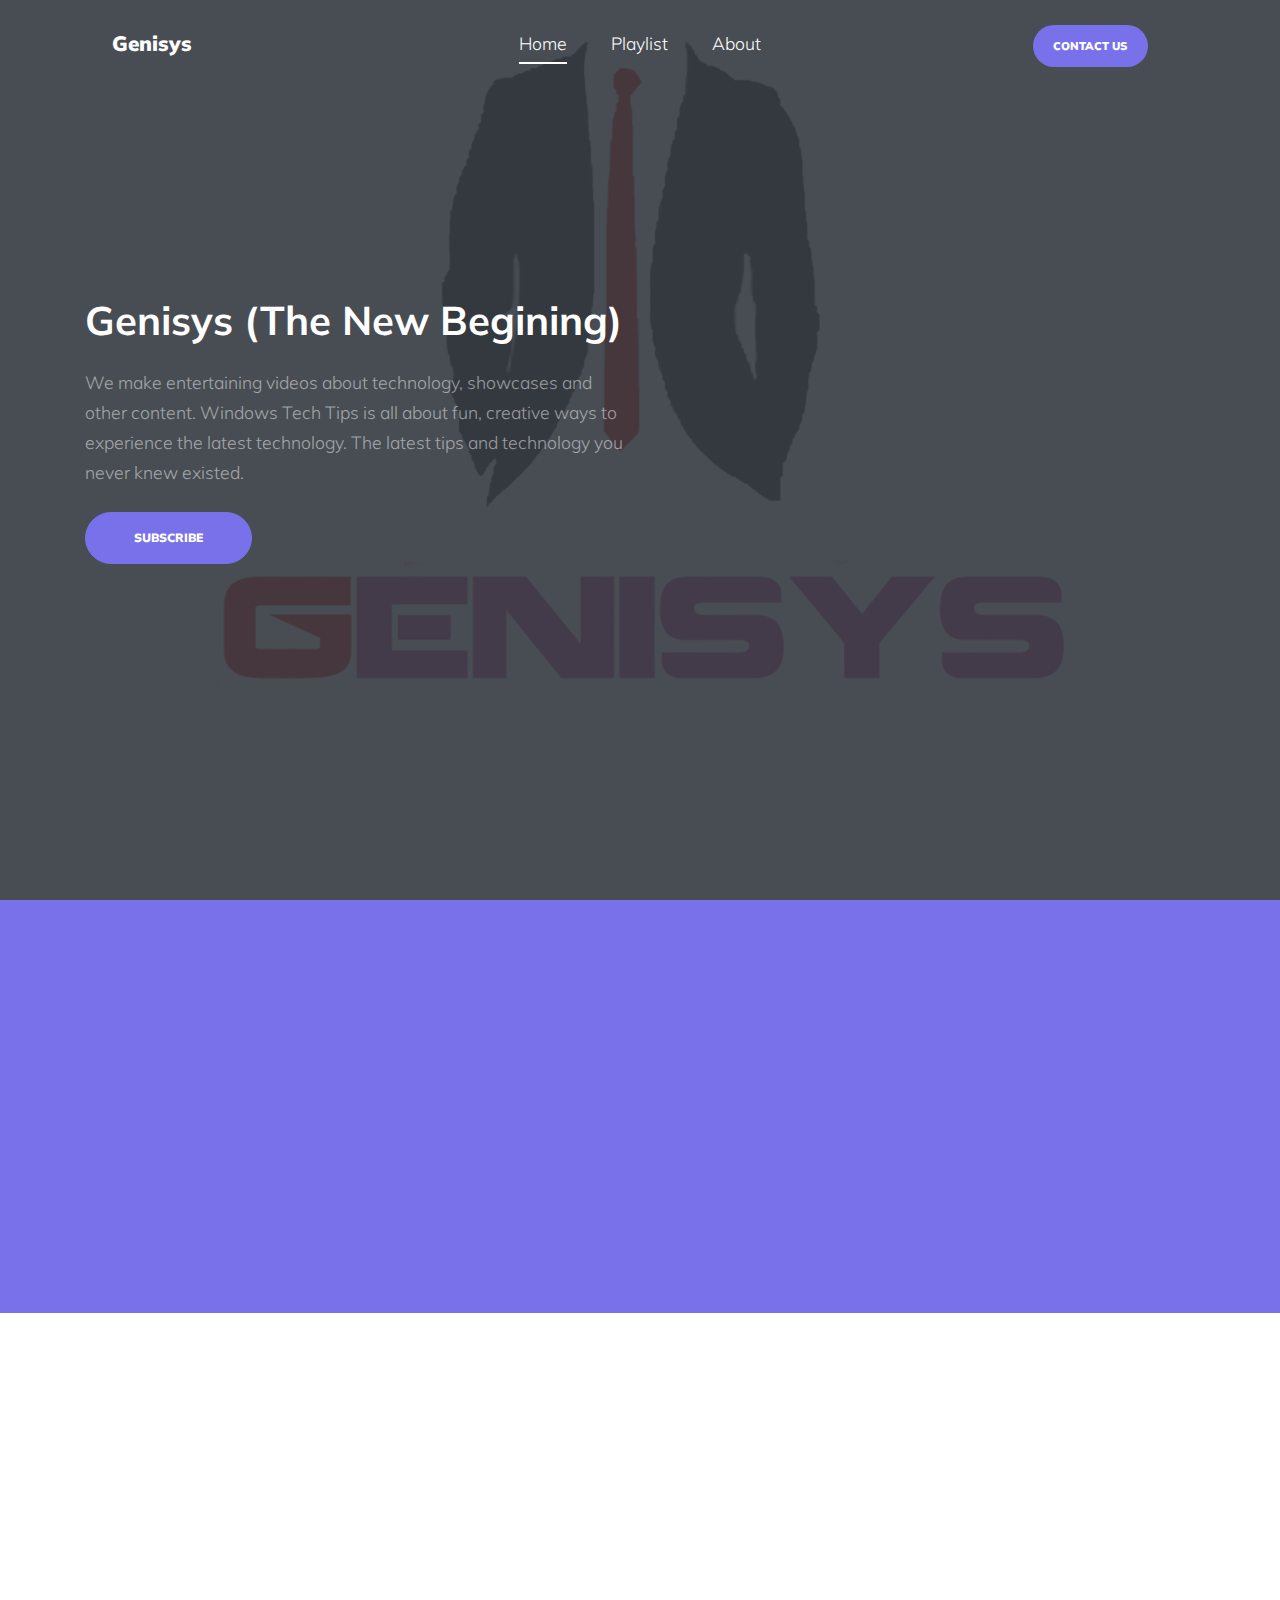
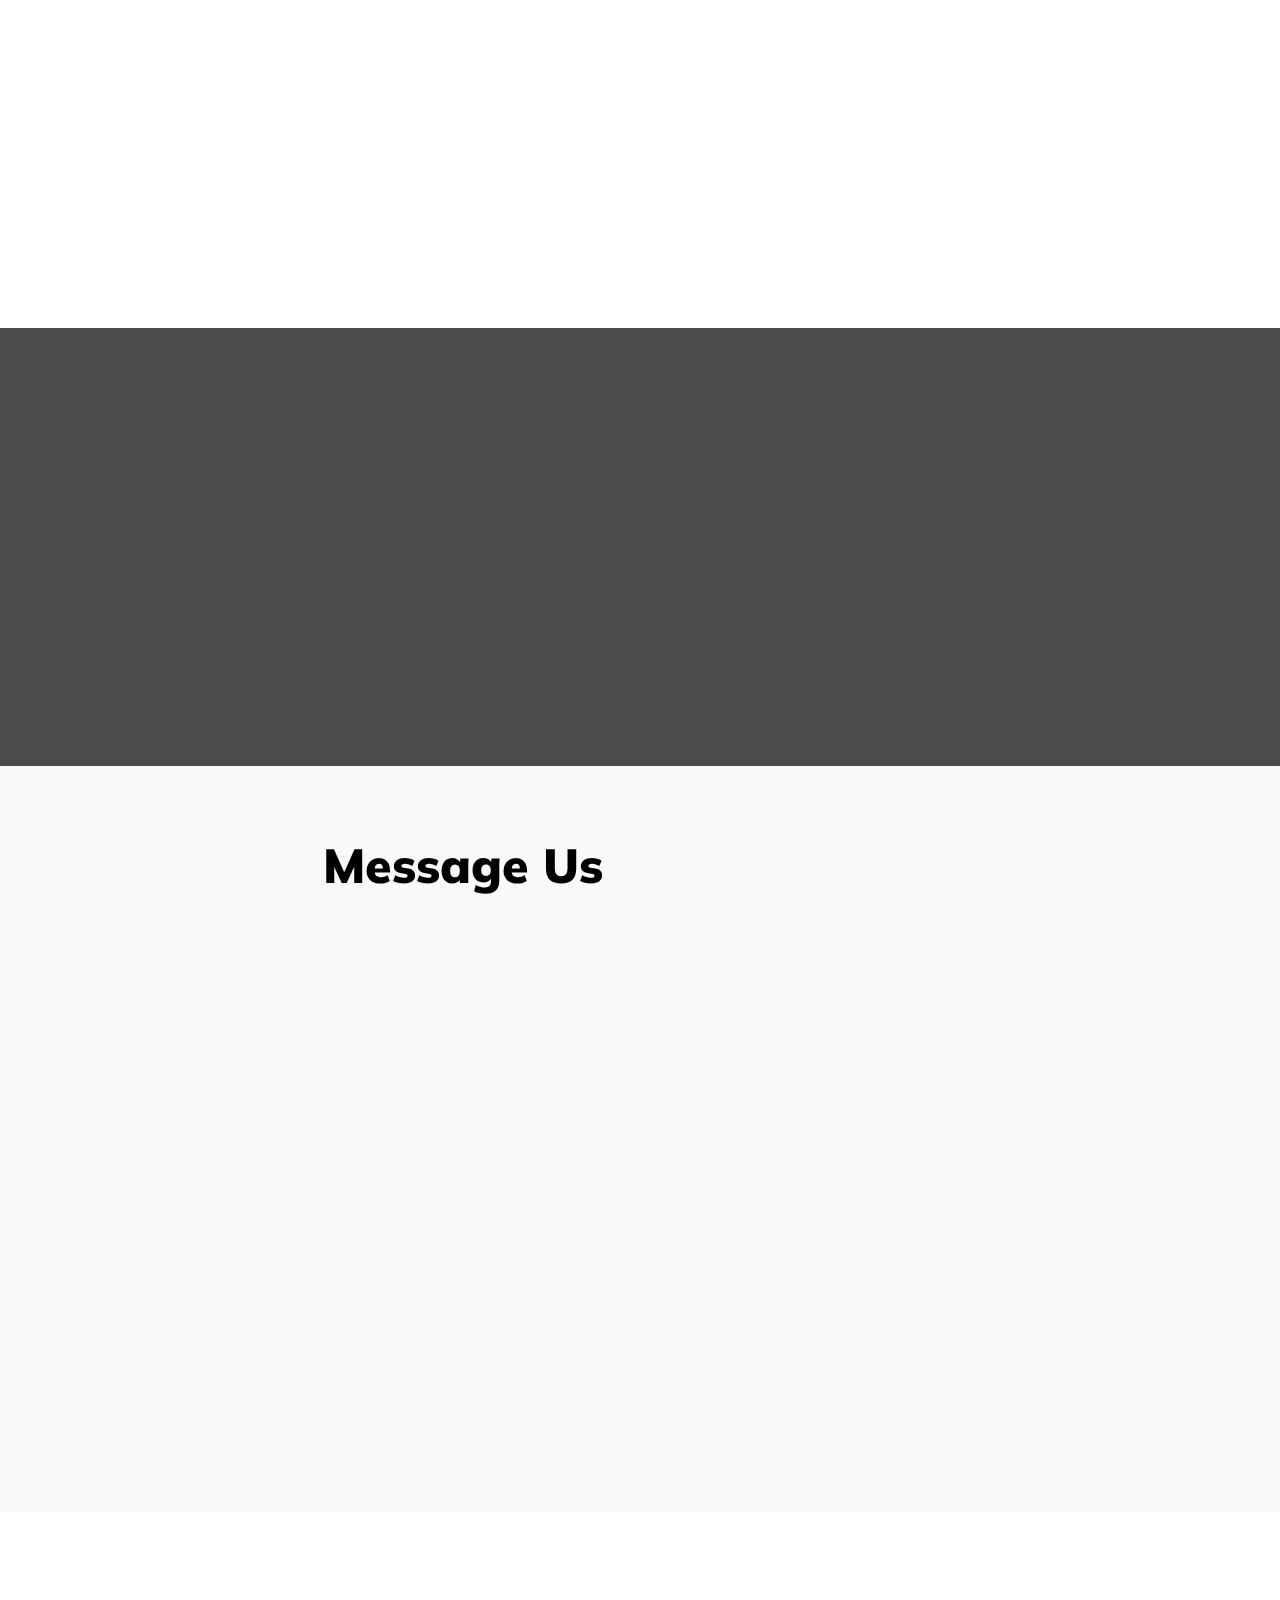
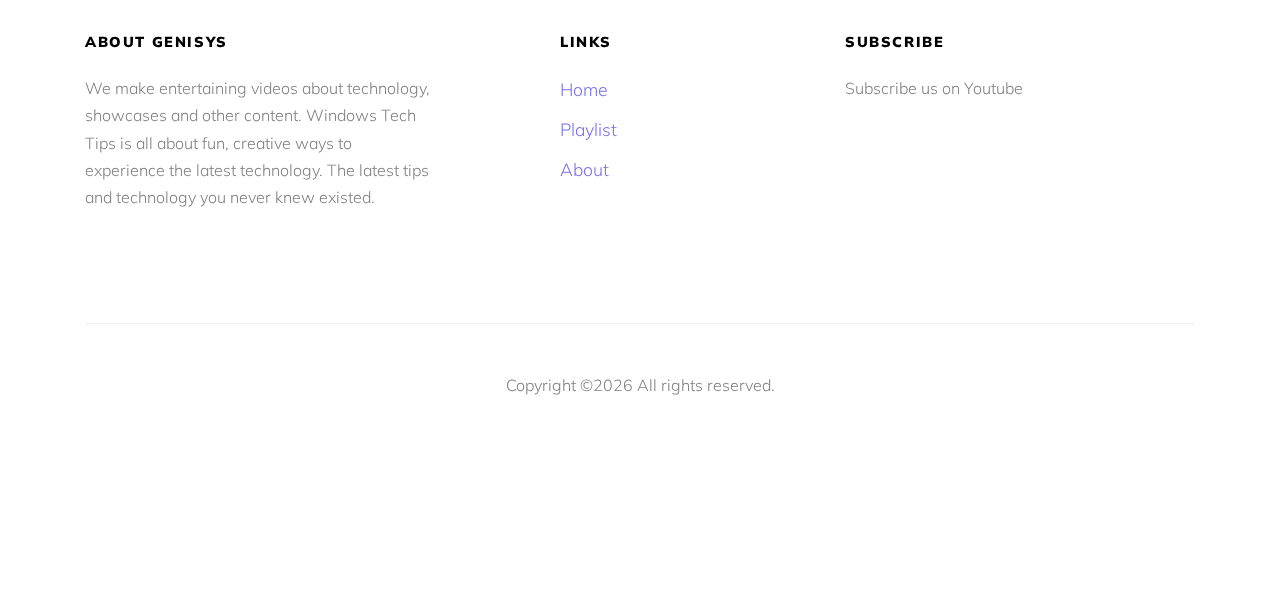
==== commit e4b3550b: "Adding Photo of me" ====
--- a/index.html
+++ b/index.html
@@ -1,6 +1,15 @@
 <!DOCTYPE html>
 <html lang="en">
   <head>
+    <!-- Global site tag (gtag.js) - Google Analytics -->
+<script async src="https://www.googletagmanager.com/gtag/js?id=UA-176017447-1"></script>
+<script>
+  window.dataLayer = window.dataLayer || [];
+  function gtag(){dataLayer.push(arguments);}
+  gtag('js', new Date());
+
+  gtag('config', 'UA-176017447-1');
+</script>
     <title>Genisys</title>
     <link rel="shortcut icon" href="images/Icon.png" />
     <meta charset="utf-8">
@@ -160,7 +169,7 @@
            <div class="container">
               <div class="row justify-content-center align-items-center" data-aos="fade-up" data-aos-delay="1000">
                 <div class="col-md-8 text-center testimony">
-                  <img src="images/person_4.jpg" alt="Image" class="img-fluid w-25 mb-4 rounded-circle">
+                  <img src="images/Ajith.jpg" alt="Image" class="img-fluid w-25 mb-4 rounded-circle">
                   <h3 class="mb-4">G. Ajith Kumar</h3>
                   <blockquote>
                     <p>&ldquo; I am Student, Studying B.E CSE in Paavai Engineering College, Namakkal. &rdquo;</p>
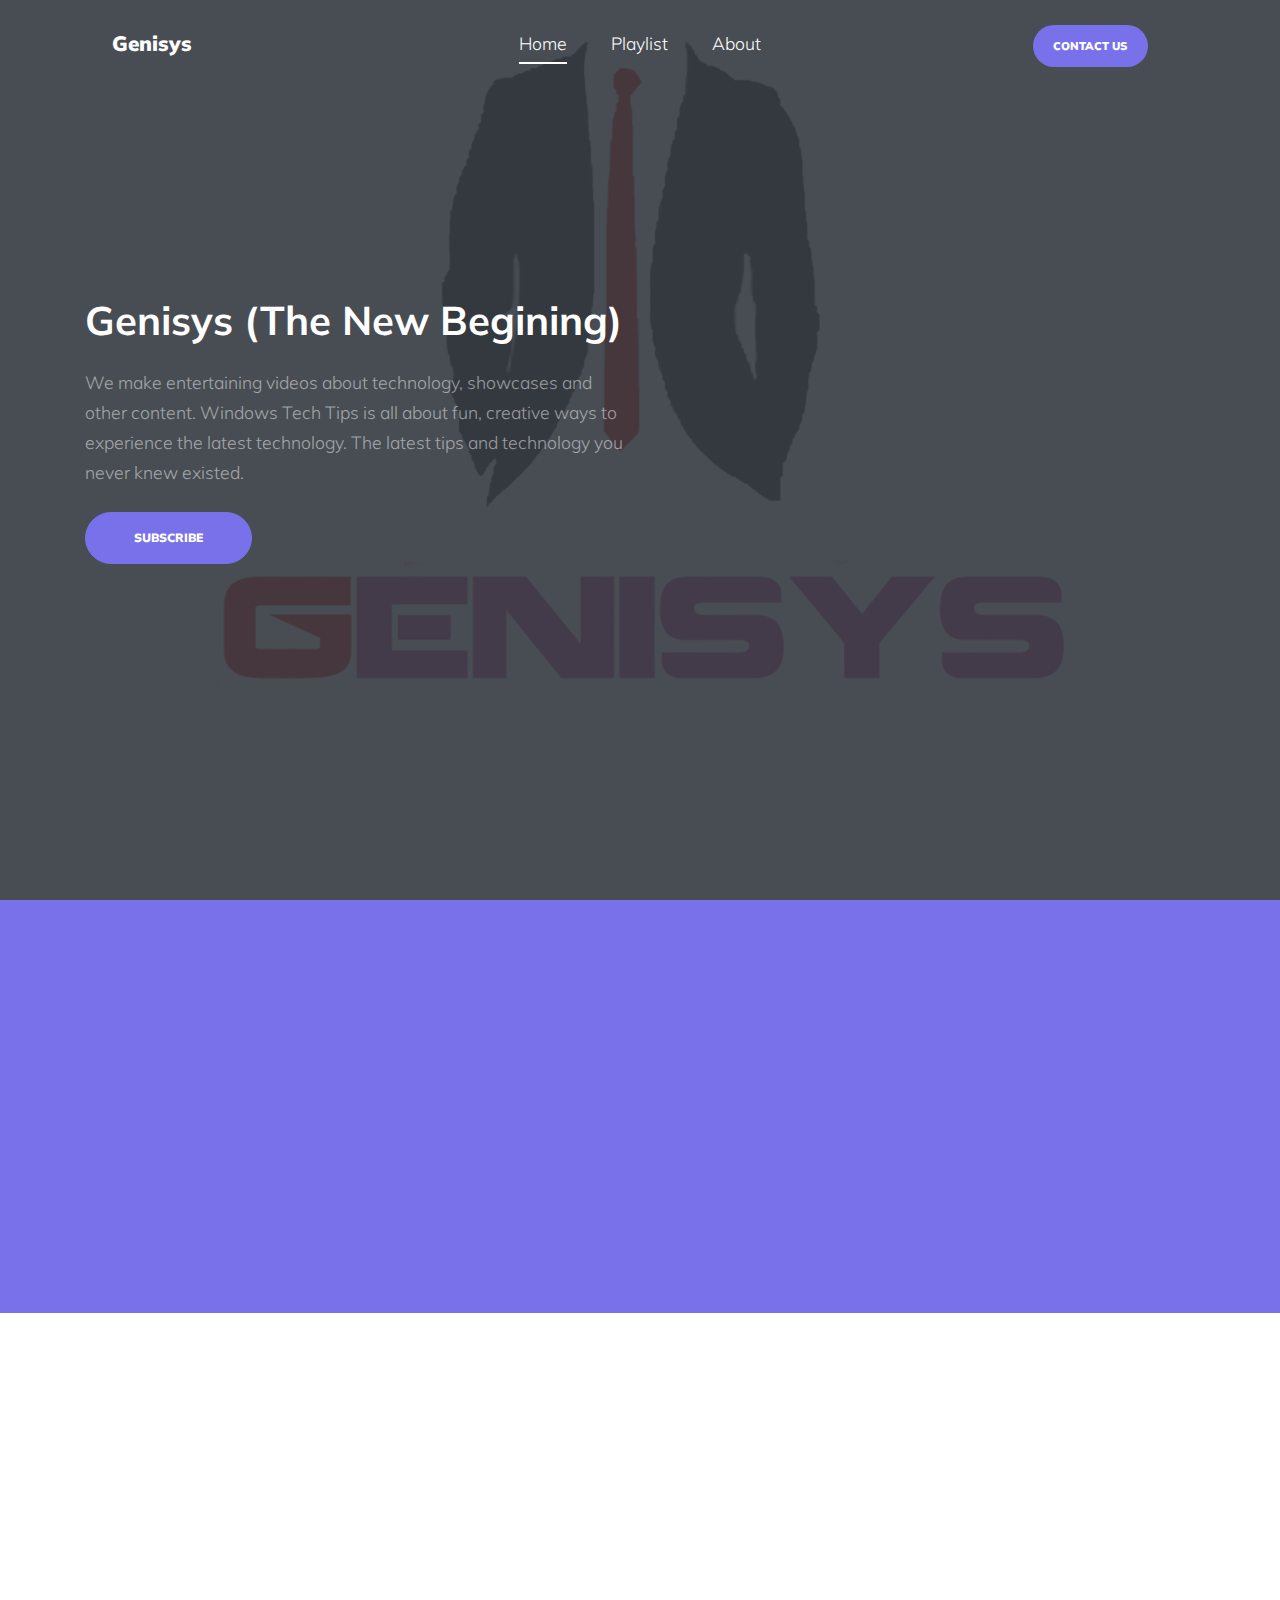
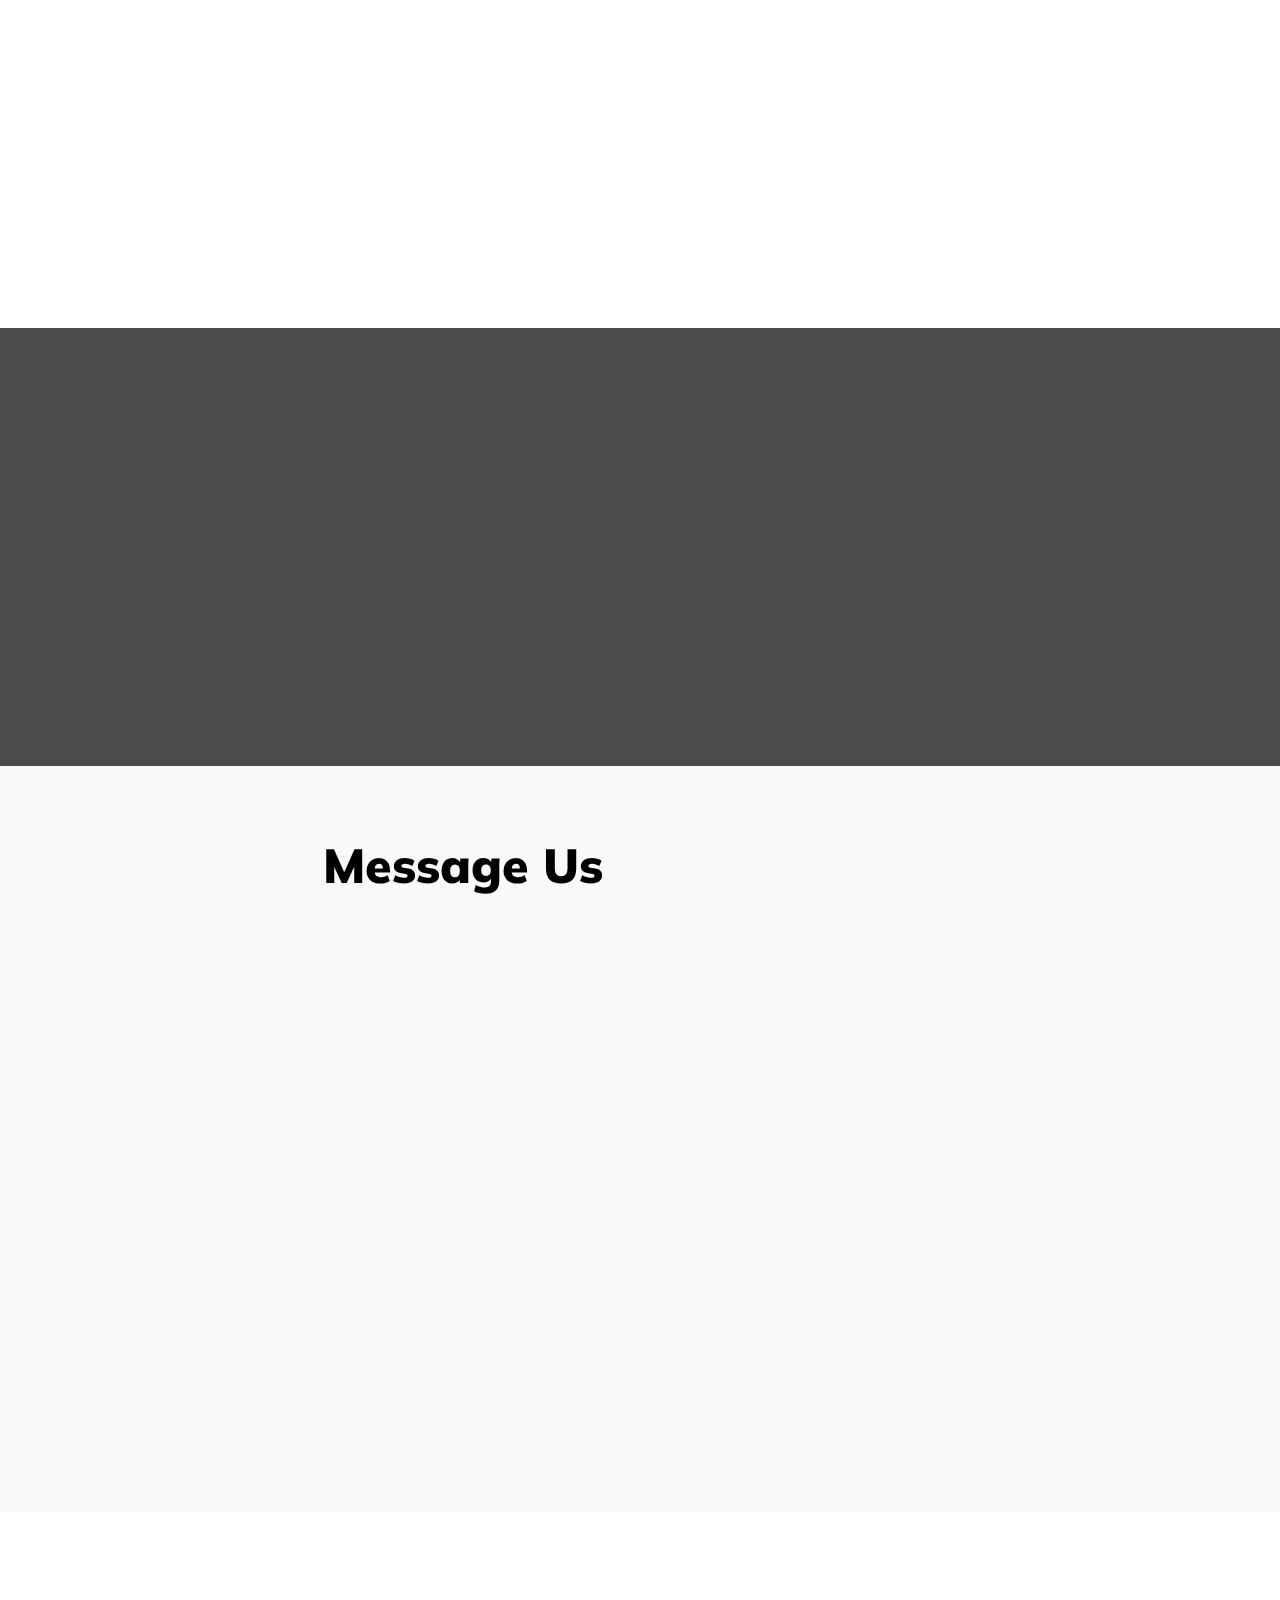
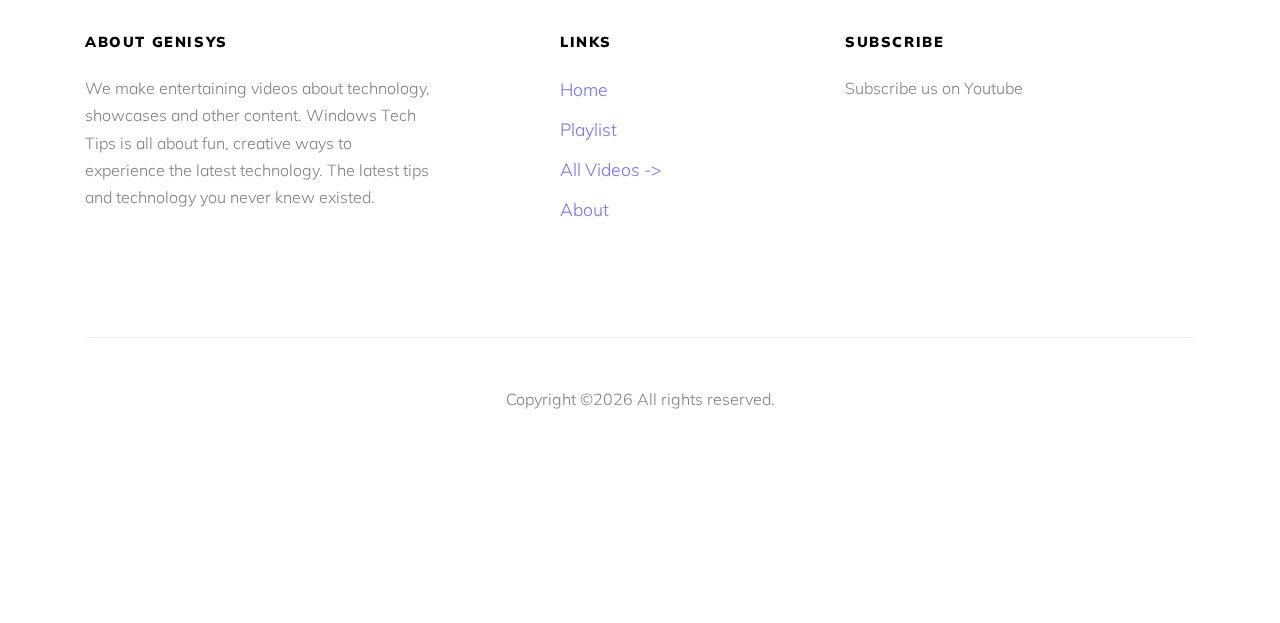
==== commit 082fe53a: "Update index.html" ====
--- a/index.html
+++ b/index.html
@@ -243,7 +243,7 @@
             <ul class="list-unstyled footer-links">
               <li><a href="#home-section">Home</a></li>
               <li><a href="#playlist-section">Playlist</a></li>
-              <li><a href="#"></a></li>
+              <li><a href="videos.html">All Videos -></a></li>
               <li><a href="#about-section">About</a></li>
             </ul>
           </div>
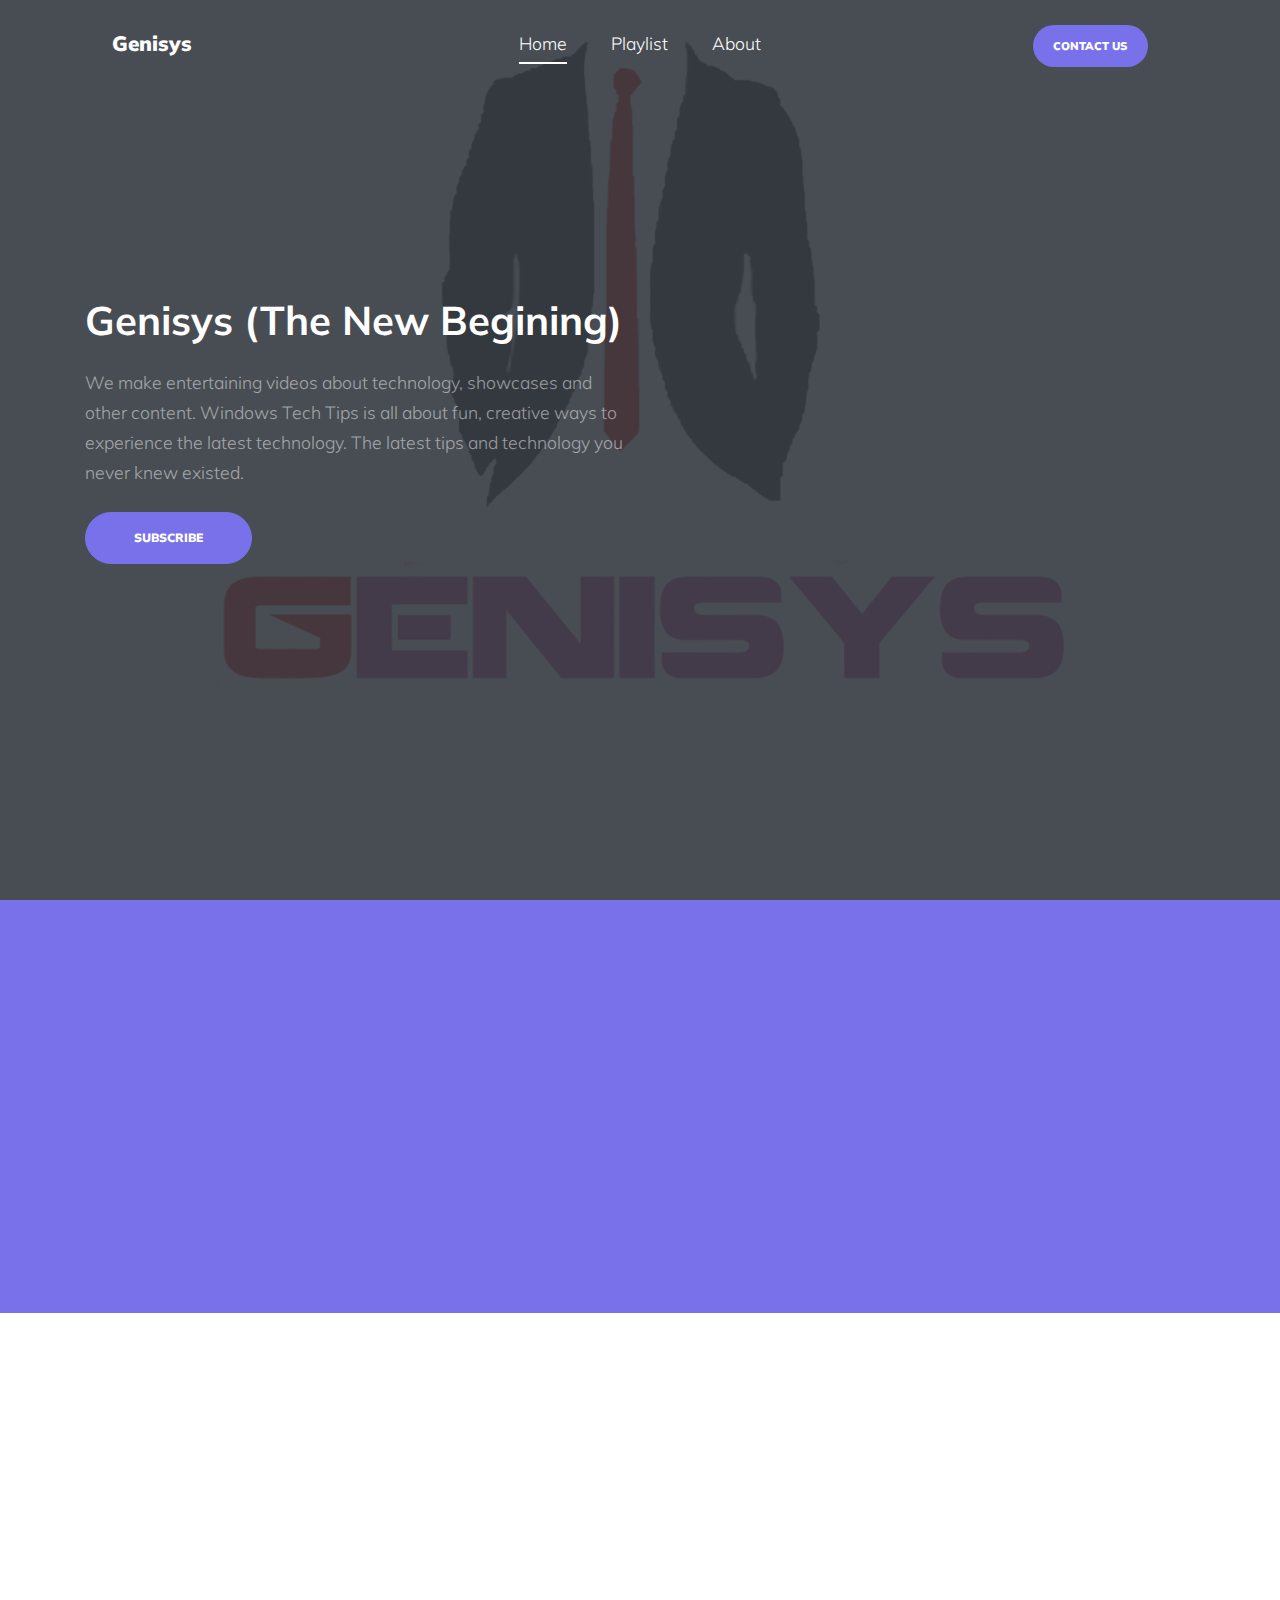
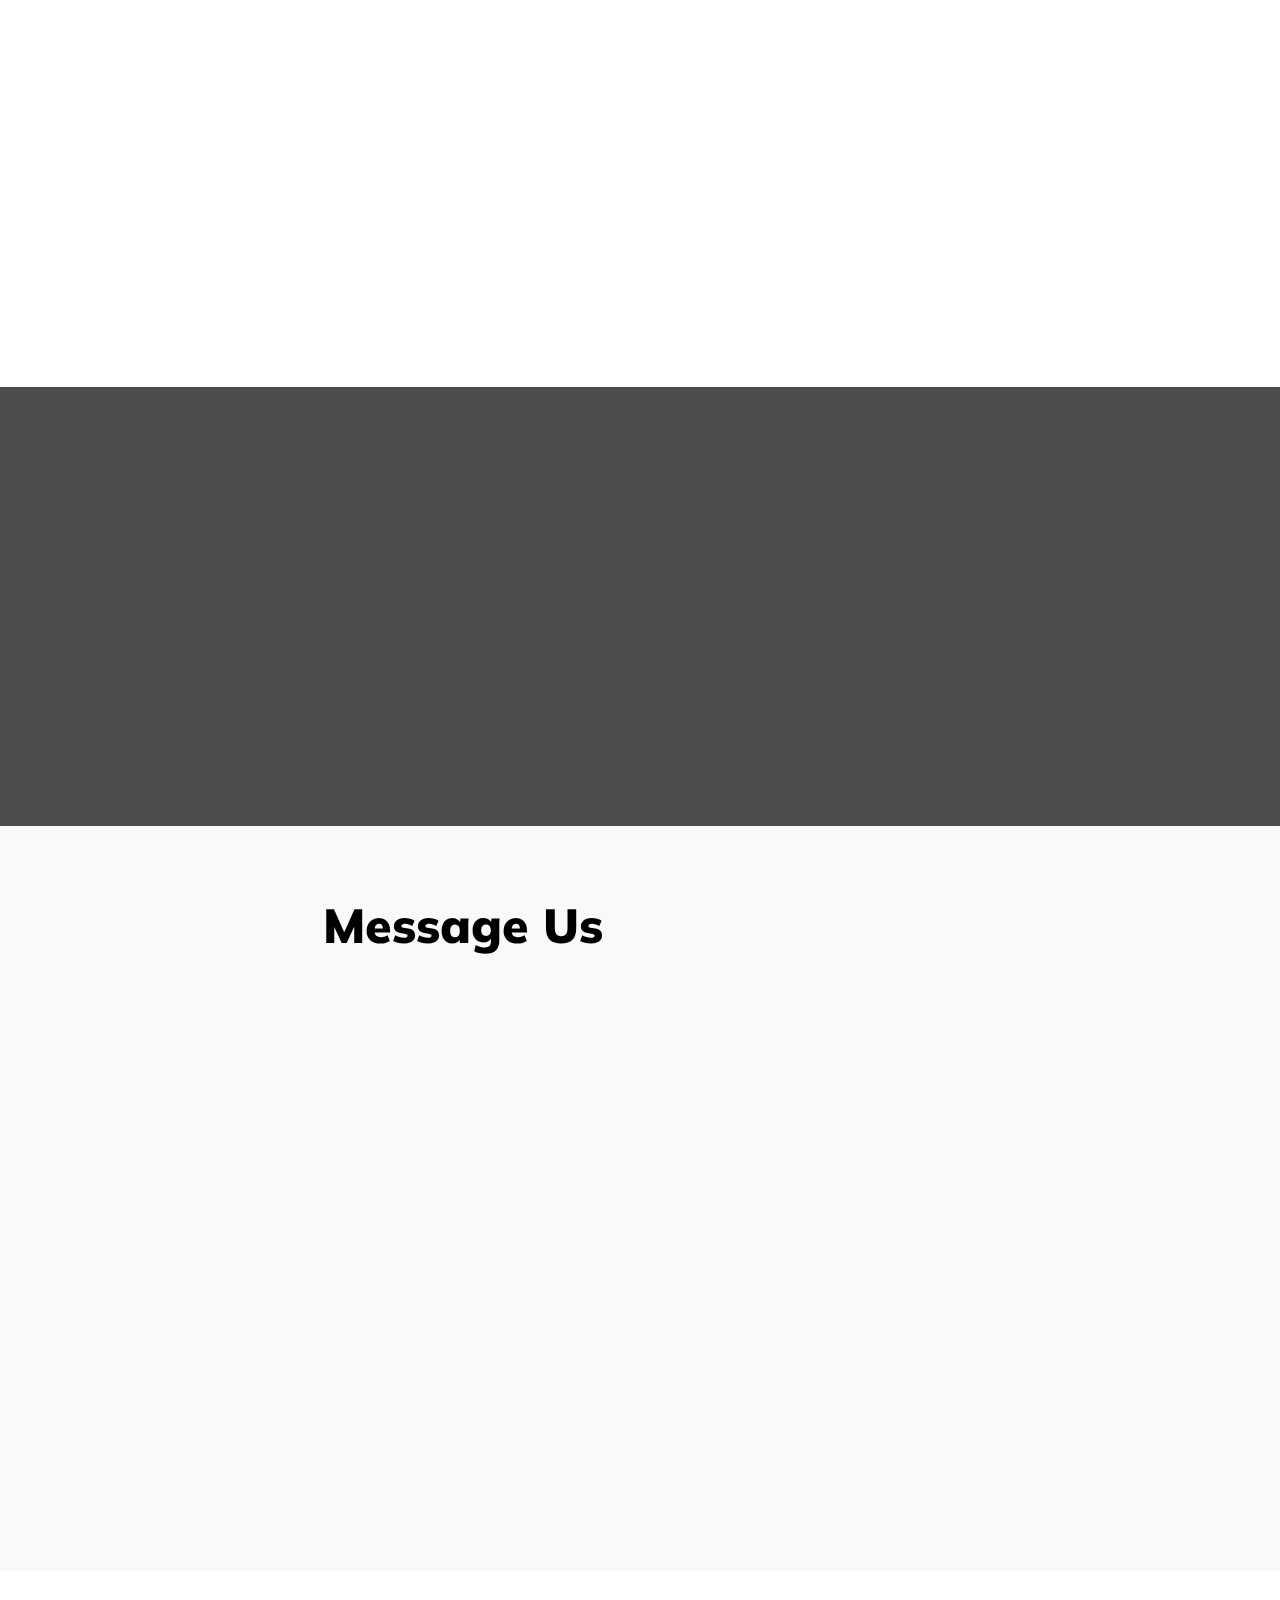
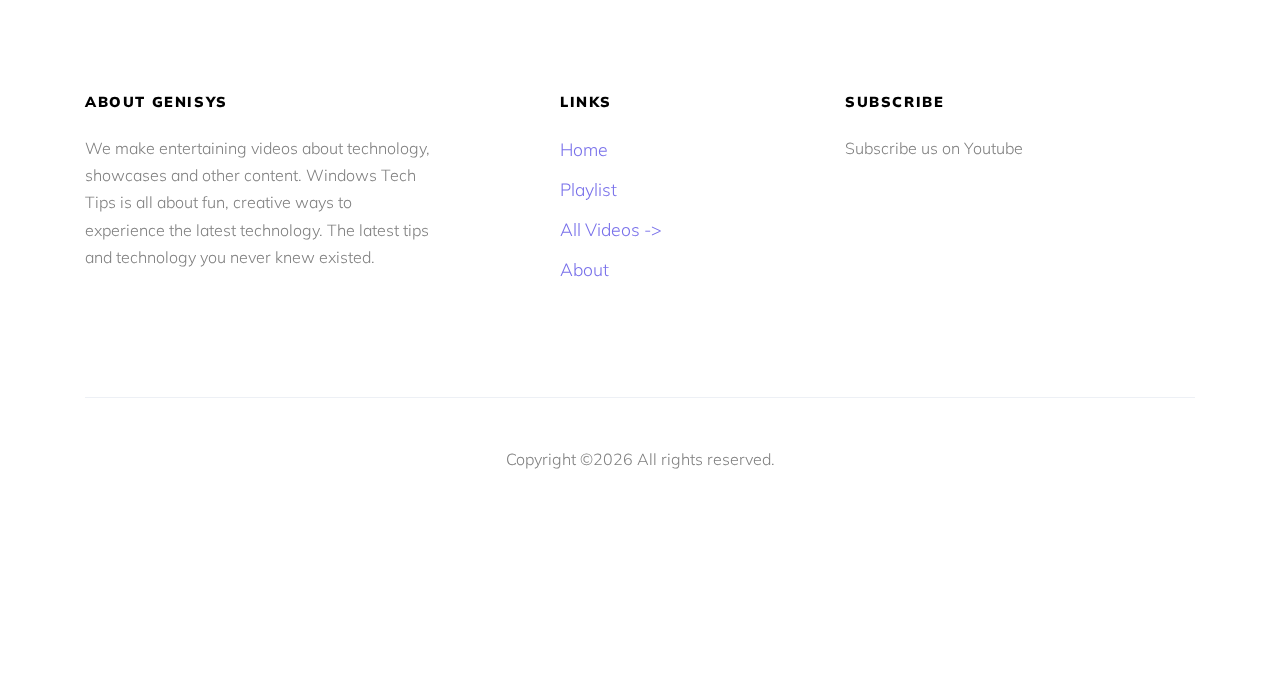
==== commit cce5ef28: "Update index.html" ====
--- a/index.html
+++ b/index.html
@@ -13,7 +13,7 @@
     <title>Genisys</title>
     <link rel="shortcut icon" href="images/Icon.png" />
     <meta charset="utf-8">
-    <meta name="viewport" content="width=device-width, initial-scale=1, shrink-to-fit=no">
+    <meta name="viewport" content="width=device-width, initial-scale=1">
     
     
     <link href="https://fonts.googleapis.com/css?family=Muli:300,400,700,900" rel="stylesheet">
@@ -151,6 +151,11 @@
           </div>
         </div>
         <br>
+        <div class="row justify-content-center">
+          <p><h4>To See all the videos click below</h4></p>
+          <br>
+          <br>
+        </div>
         <div class="row justify-content-center">
           <p data-aos="fade-up" data-aos-delay="300"><a href="videos.html" class="btn btn-primary py-3 px-5 btn-pill">All Videos -></a></p>
         </div>
